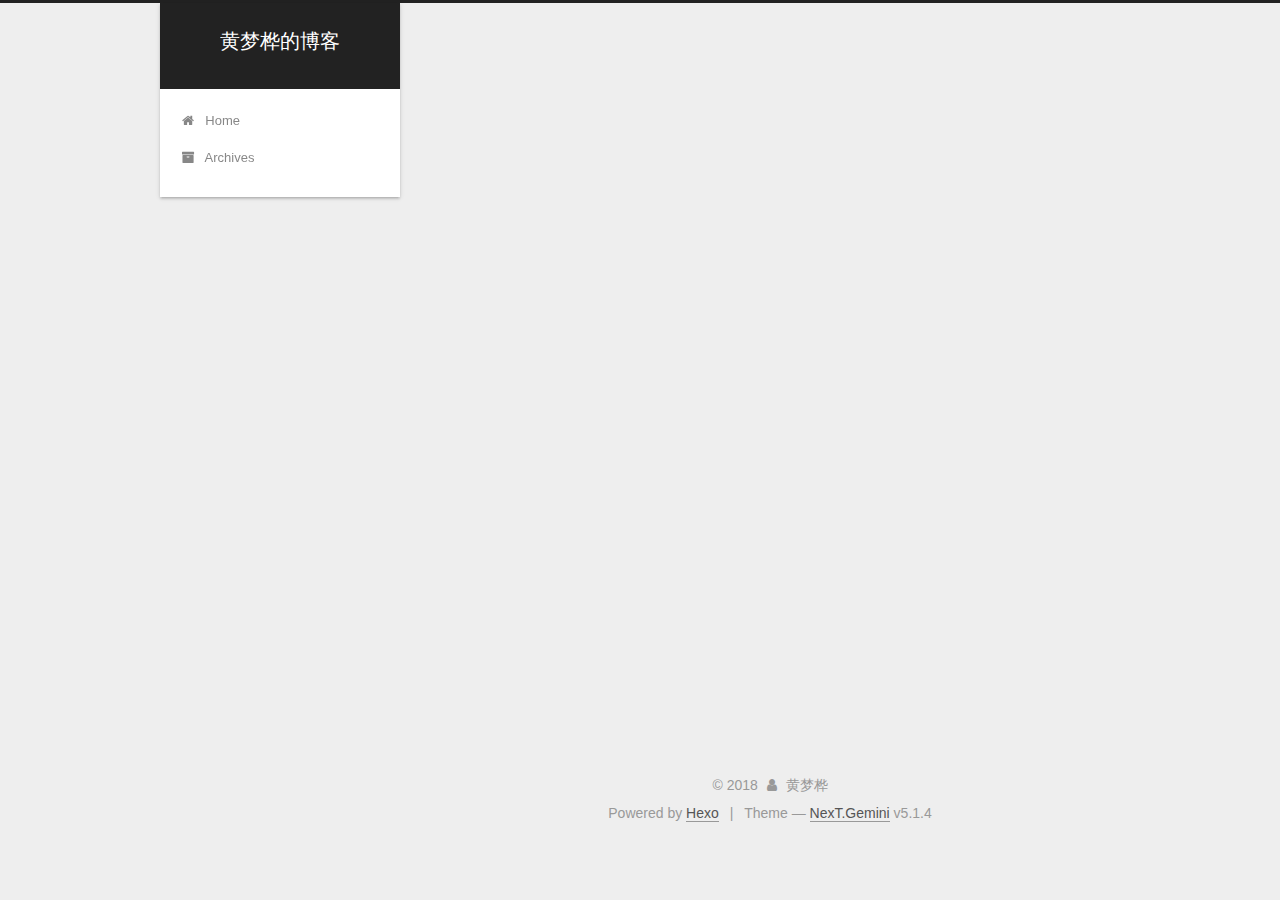
==== index.html @ ad336e48 "Site updated: 2018-06-26 17:30:38" ====
<!DOCTYPE html>



  


<html class="theme-next gemini use-motion" lang="">
<head>
  <meta charset="UTF-8"/>
<meta http-equiv="X-UA-Compatible" content="IE=edge" />
<meta name="viewport" content="width=device-width, initial-scale=1, maximum-scale=1"/>
<meta name="theme-color" content="#222">









<meta http-equiv="Cache-Control" content="no-transform" />
<meta http-equiv="Cache-Control" content="no-siteapp" />
















  
  
  <link href="/lib/fancybox/source/jquery.fancybox.css?v=2.1.5" rel="stylesheet" type="text/css" />







<link href="/lib/font-awesome/css/font-awesome.min.css?v=4.6.2" rel="stylesheet" type="text/css" />

<link href="/css/main.css?v=5.1.4" rel="stylesheet" type="text/css" />


  <link rel="apple-touch-icon" sizes="180x180" href="/images/apple-touch-icon-next.png?v=5.1.4">


  <link rel="icon" type="image/png" sizes="32x32" href="/images/favicon-32x32-next.png?v=5.1.4">


  <link rel="icon" type="image/png" sizes="16x16" href="/images/favicon-16x16-next.png?v=5.1.4">


  <link rel="mask-icon" href="/images/logo.svg?v=5.1.4" color="#222">





  <meta name="keywords" content="Hexo, NexT" />










<meta property="og:type" content="website">
<meta property="og:title" content="黄梦桦的博客">
<meta property="og:url" content="http://yoursite.com/index.html">
<meta property="og:site_name" content="黄梦桦的博客">
<meta property="og:locale" content="default">
<meta name="twitter:card" content="summary">
<meta name="twitter:title" content="黄梦桦的博客">



<script type="text/javascript" id="hexo.configurations">
  var NexT = window.NexT || {};
  var CONFIG = {
    root: '/',
    scheme: 'Gemini',
    version: '5.1.4',
    sidebar: {"position":"left","display":"post","offset":12,"b2t":false,"scrollpercent":false,"onmobile":false},
    fancybox: true,
    tabs: true,
    motion: {"enable":true,"async":false,"transition":{"post_block":"fadeIn","post_header":"slideDownIn","post_body":"slideDownIn","coll_header":"slideLeftIn","sidebar":"slideUpIn"}},
    duoshuo: {
      userId: '0',
      author: 'Author'
    },
    algolia: {
      applicationID: '',
      apiKey: '',
      indexName: '',
      hits: {"per_page":10},
      labels: {"input_placeholder":"Search for Posts","hits_empty":"We didn't find any results for the search: ${query}","hits_stats":"${hits} results found in ${time} ms"}
    }
  };
</script>



  <link rel="canonical" href="http://yoursite.com/"/>





  <title>黄梦桦的博客</title>
  








</head>

<body itemscope itemtype="http://schema.org/WebPage" lang="default">

  
  
    
  

  <div class="container sidebar-position-left 
  page-home">
    <div class="headband"></div>

    <header id="header" class="header" itemscope itemtype="http://schema.org/WPHeader">
      <div class="header-inner"><div class="site-brand-wrapper">
  <div class="site-meta ">
    

    <div class="custom-logo-site-title">
      <a href="/"  class="brand" rel="start">
        <span class="logo-line-before"><i></i></span>
        <span class="site-title">黄梦桦的博客</span>
        <span class="logo-line-after"><i></i></span>
      </a>
    </div>
      
        <p class="site-subtitle"></p>
      
  </div>

  <div class="site-nav-toggle">
    <button>
      <span class="btn-bar"></span>
      <span class="btn-bar"></span>
      <span class="btn-bar"></span>
    </button>
  </div>
</div>

<nav class="site-nav">
  

  
    <ul id="menu" class="menu">
      
        
        <li class="menu-item menu-item-home">
          <a href="/" rel="section">
            
              <i class="menu-item-icon fa fa-fw fa-home"></i> <br />
            
            Home
          </a>
        </li>
      
        
        <li class="menu-item menu-item-archives">
          <a href="/archives/" rel="section">
            
              <i class="menu-item-icon fa fa-fw fa-archive"></i> <br />
            
            Archives
          </a>
        </li>
      

      
    </ul>
  

  
</nav>



 </div>
    </header>

    <main id="main" class="main">
      <div class="main-inner">
        <div class="content-wrap">
          <div id="content" class="content">
            
  <section id="posts" class="posts-expand">
    
      

  

  
  
  

  <article class="post post-type-normal" itemscope itemtype="http://schema.org/Article">
  
  
  
  <div class="post-block">
    <link itemprop="mainEntityOfPage" href="http://yoursite.com/2018/06/26/Spring-boot-WebMvcConfigrer/">

    <span hidden itemprop="author" itemscope itemtype="http://schema.org/Person">
      <meta itemprop="name" content="黄梦桦">
      <meta itemprop="description" content="">
      <meta itemprop="image" content="/images/avatar.gif">
    </span>

    <span hidden itemprop="publisher" itemscope itemtype="http://schema.org/Organization">
      <meta itemprop="name" content="黄梦桦的博客">
    </span>

    
      <header class="post-header">

        
        
          <h1 class="post-title" itemprop="name headline">
                
                <a class="post-title-link" href="/2018/06/26/Spring-boot-WebMvcConfigrer/" itemprop="url">WebMvcConfigrer</a></h1>
        

        <div class="post-meta">
          <span class="post-time">
            
              <span class="post-meta-item-icon">
                <i class="fa fa-calendar-o"></i>
              </span>
              
                <span class="post-meta-item-text">Posted on</span>
              
              <time title="Post created" itemprop="dateCreated datePublished" datetime="2018-06-26T17:10:43+08:00">
                2018-06-26
              </time>
            

            

            
          </span>

          

          
            
          

          
          

          

          

          

        </div>
      </header>
    

    
    
    
    <div class="post-body" itemprop="articleBody">

      
      

      
        
          
            <p>spring boot 对spring MVC 有自动配置，能通过定义配置类并继承WebMvcConfigrerAdapter类。（后改为WebMvcConfigrer）</p>
<h2 id="自定义资源映射addResourceHandlers："><a href="#自定义资源映射addResourceHandlers：" class="headerlink" title="自定义资源映射addResourceHandlers："></a>自定义资源映射addResourceHandlers：</h2><p><img src="https://i.imgur.com/86Au0xr.png" alt=""></p>
<h3 id="指定外部目录："><a href="#指定外部目录：" class="headerlink" title="指定外部目录："></a>指定外部目录：</h3><p><img src="https://i.imgur.com/gwTHpEY.png" alt=""></p>
<h2 id="页面跳转addViewControllers：（返回页面不需要单独创建controller类与方法）"><a href="#页面跳转addViewControllers：（返回页面不需要单独创建controller类与方法）" class="headerlink" title="页面跳转addViewControllers：（返回页面不需要单独创建controller类与方法）"></a>页面跳转addViewControllers：（返回页面不需要单独创建controller类与方法）</h2><p><img src="https://i.imgur.com/38zbJjs.png" alt=""></p>
<h2 id="拦截器addInterceptors"><a href="#拦截器addInterceptors" class="headerlink" title="拦截器addInterceptors"></a>拦截器addInterceptors</h2><p>要实现拦截器功能需要完成以下2个步骤：<br>（1）创建我们自己的拦截器类并实现 HandlerInterceptor 接口<br>（2） 重写WebMvcConfigurerAdapter中的addInterceptors方法把自定义的拦截器类添加进来即可<br><img src="https://i.imgur.com/I2Wd9qr.png" alt=""></p>

          
        
      
    </div>
    
    
    

    

    

    

    <footer class="post-footer">
      

      

      

      
      
        <div class="post-eof"></div>
      
    </footer>
  </div>
  
  
  
  </article>


    
  </section>

  


          </div>
          


          

        </div>
        
          
  
  <div class="sidebar-toggle">
    <div class="sidebar-toggle-line-wrap">
      <span class="sidebar-toggle-line sidebar-toggle-line-first"></span>
      <span class="sidebar-toggle-line sidebar-toggle-line-middle"></span>
      <span class="sidebar-toggle-line sidebar-toggle-line-last"></span>
    </div>
  </div>

  <aside id="sidebar" class="sidebar">
    
    <div class="sidebar-inner">

      

      

      <section class="site-overview-wrap sidebar-panel sidebar-panel-active">
        <div class="site-overview">
          <div class="site-author motion-element" itemprop="author" itemscope itemtype="http://schema.org/Person">
            
              <p class="site-author-name" itemprop="name">黄梦桦</p>
              <p class="site-description motion-element" itemprop="description"></p>
          </div>

          <nav class="site-state motion-element">

            
              <div class="site-state-item site-state-posts">
              
                <a href="/archives/">
              
                  <span class="site-state-item-count">1</span>
                  <span class="site-state-item-name">posts</span>
                </a>
              </div>
            

            

            

          </nav>

          

          

          
          

          
          

          

        </div>
      </section>

      

      

    </div>
  </aside>


        
      </div>
    </main>

    <footer id="footer" class="footer">
      <div class="footer-inner">
        <div class="copyright">&copy; <span itemprop="copyrightYear">2018</span>
  <span class="with-love">
    <i class="fa fa-user"></i>
  </span>
  <span class="author" itemprop="copyrightHolder">黄梦桦</span>

  
</div>


  <div class="powered-by">Powered by <a class="theme-link" target="_blank" href="https://hexo.io">Hexo</a></div>



  <span class="post-meta-divider">|</span>



  <div class="theme-info">Theme &mdash; <a class="theme-link" target="_blank" href="https://github.com/iissnan/hexo-theme-next">NexT.Gemini</a> v5.1.4</div>




        







        
      </div>
    </footer>

    
      <div class="back-to-top">
        <i class="fa fa-arrow-up"></i>
        
      </div>
    

    

  </div>

  

<script type="text/javascript">
  if (Object.prototype.toString.call(window.Promise) !== '[object Function]') {
    window.Promise = null;
  }
</script>









  












  
  
    <script type="text/javascript" src="/lib/jquery/index.js?v=2.1.3"></script>
  

  
  
    <script type="text/javascript" src="/lib/fastclick/lib/fastclick.min.js?v=1.0.6"></script>
  

  
  
    <script type="text/javascript" src="/lib/jquery_lazyload/jquery.lazyload.js?v=1.9.7"></script>
  

  
  
    <script type="text/javascript" src="/lib/velocity/velocity.min.js?v=1.2.1"></script>
  

  
  
    <script type="text/javascript" src="/lib/velocity/velocity.ui.min.js?v=1.2.1"></script>
  

  
  
    <script type="text/javascript" src="/lib/fancybox/source/jquery.fancybox.pack.js?v=2.1.5"></script>
  


  


  <script type="text/javascript" src="/js/src/utils.js?v=5.1.4"></script>

  <script type="text/javascript" src="/js/src/motion.js?v=5.1.4"></script>



  
  


  <script type="text/javascript" src="/js/src/affix.js?v=5.1.4"></script>

  <script type="text/javascript" src="/js/src/schemes/pisces.js?v=5.1.4"></script>



  

  


  <script type="text/javascript" src="/js/src/bootstrap.js?v=5.1.4"></script>



  


  




	





  





  












  





  

  

  

  
  

  

  

  

</body>
</html>
---- css/main.css ----
/* normalize.css v3.0.2 | MIT License | git.io/normalize */
html {
  font-family: sans-serif; /* 1 */
  -ms-text-size-adjust: 100%; /* 2 */
  -webkit-text-size-adjust: 100%; /* 2 */
}
body {
  margin: 0;
}
article,
aside,
details,
figcaption,
figure,
footer,
header,
hgroup,
main,
menu,
nav,
section,
summary {
  display: block;
}
audio,
canvas,
progress,
video {
  display: inline-block; /* 1 */
  vertical-align: baseline; /* 2 */
}
audio:not([controls]) {
  display: none;
  height: 0;
}
[hidden],
template {
  display: none;
}
a {
  background-color: transparent;
}
a:active,
a:hover {
  outline: 0;
}
abbr[title] {
  border-bottom: 1px dotted;
}
b,
strong {
  font-weight: bold;
}
dfn {
  font-style: italic;
}
h1 {
  font-size: 2em;
  margin: 0.67em 0;
}
mark {
  background: #ff0;
  color: #000;
}
small {
  font-size: 80%;
}
sub,
sup {
  font-size: 75%;
  line-height: 0;
  position: relative;
  vertical-align: baseline;
}
sup {
  top: -0.5em;
}
sub {
  bottom: -0.25em;
}
img {
  border: 0;
}
svg:not(:root) {
  overflow: hidden;
}
figure {
  margin: 1em 40px;
}
hr {
  -moz-box-sizing: content-box;
  box-sizing: content-box;
  height: 0;
}
pre {
  overflow: auto;
}
code,
kbd,
pre,
samp {
  font-family: monospace, monospace;
  font-size: 1em;
}
button,
input,
optgroup,
select,
textarea {
  color: inherit; /* 1 */
  font: inherit; /* 2 */
  margin: 0; /* 3 */
}
button {
  overflow: visible;
}
button,
select {
  text-transform: none;
}
button,
html input[type="button"],
input[type="reset"],
input[type="submit"] {
  -webkit-appearance: button; /* 2 */
  cursor: pointer; /* 3 */
}
button[disabled],
html input[disabled] {
  cursor: default;
}
button::-moz-focus-inner,
input::-moz-focus-inner {
  border: 0;
  padding: 0;
}
input {
  line-height: normal;
}
input[type="checkbox"],
input[type="radio"] {
  box-sizing: border-box; /* 1 */
  padding: 0; /* 2 */
}
input[type="number"]::-webkit-inner-spin-button,
input[type="number"]::-webkit-outer-spin-button {
  height: auto;
}
input[type="search"] {
  -webkit-appearance: textfield; /* 1 */
  -moz-box-sizing: content-box;
  -webkit-box-sizing: content-box; /* 2 */
  box-sizing: content-box;
}
input[type="search"]::-webkit-search-cancel-button,
input[type="search"]::-webkit-search-decoration {
  -webkit-appearance: none;
}
fieldset {
  border: 1px solid #c0c0c0;
  margin: 0 2px;
  padding: 0.35em 0.625em 0.75em;
}
legend {
  border: 0; /* 1 */
  padding: 0; /* 2 */
}
textarea {
  overflow: auto;
}
optgroup {
  font-weight: bold;
}
table {
  border-collapse: collapse;
  border-spacing: 0;
}
td,
th {
  padding: 0;
}
::selection {
  background: #262a30;
  color: #fff;
}
body {
  position: relative;
  font-family: 'Lato', "PingFang SC", "Microsoft YaHei", sans-serif;
  font-size: 14px;
  line-height: 2;
  color: #555;
  background: #eee;
}
@media (max-width: 767px) {
  body {
    padding-right: 0 !important;
  }
}
@media (min-width: 768px) and (max-width: 991px) {
  body {
    padding-right: 0 !important;
  }
}
@media (min-width: 1600px) {
  body {
    font-size: 16px;
  }
}
h1,
h2,
h3,
h4,
h5,
h6 {
  margin: 0;
  padding: 0;
  font-weight: bold;
  line-height: 1.5;
  font-family: 'Lato', "PingFang SC", "Microsoft YaHei", sans-serif;
}
h2,
h3,
h4,
h5,
h6 {
  margin: 20px 0 15px;
}
h1 {
  font-size: 22px;
}
@media (max-width: 767px) {
  h1 {
    font-size: 18px;
  }
}
h2 {
  font-size: 20px;
}
@media (max-width: 767px) {
  h2 {
    font-size: 16px;
  }
}
h3 {
  font-size: 18px;
}
@media (max-width: 767px) {
  h3 {
    font-size: 14px;
  }
}
h4 {
  font-size: 16px;
}
@media (max-width: 767px) {
  h4 {
    font-size: 12px;
  }
}
h5 {
  font-size: 14px;
}
@media (max-width: 767px) {
  h5 {
    font-size: 10px;
  }
}
h6 {
  font-size: 12px;
}
@media (max-width: 767px) {
  h6 {
    font-size: 8px;
  }
}
p {
  margin: 0 0 20px 0;
}
a {
  color: #555;
  text-decoration: none;
  outline: none;
  border-bottom: 1px solid #999;
  word-wrap: break-word;
}
a:hover {
  color: #222;
  border-bottom-color: #222;
}
blockquote {
  margin: 0;
  padding: 0;
}
img {
  display: block;
  margin: auto;
  max-width: 100%;
  height: auto;
}
hr {
  margin: 40px 0;
  height: 3px;
  border: none;
  background-color: #ddd;
  background-image: repeating-linear-gradient(-45deg, #fff, #fff 4px, transparent 4px, transparent 8px);
}
blockquote {
  padding: 0 15px;
  color: #666;
  border-left: 4px solid #ddd;
}
blockquote cite::before {
  content: "-";
  padding: 0 5px;
}
dt {
  font-weight: 700;
}
dd {
  margin: 0;
  padding: 0;
}
kbd {
  border: 1px solid #ccc;
  border-radius: 0.2em;
  box-shadow: 0.1em 0.1em 0.2em rgba(0,0,0,0.1);
  background-color: #f9f9f9;
  font-family: inherit;
  background-image: -webkit-linear-gradient(top, #eee, #fff, #eee);
  padding: 0.1em 0.3em;
  white-space: nowrap;
}
.text-left {
  text-align: left;
}
.text-center {
  text-align: center;
}
.text-right {
  text-align: right;
}
.text-justify {
  text-align: justify;
}
.text-nowrap {
  white-space: nowrap;
}
.text-lowercase {
  text-transform: lowercase;
}
.text-uppercase {
  text-transform: uppercase;
}
.text-capitalize {
  text-transform: capitalize;
}
.center-block {
  display: block;
  margin-left: auto;
  margin-right: auto;
}
.clearfix:before,
.clearfix:after {
  content: " ";
  display: table;
}
.clearfix:after {
  clear: both;
}
.pullquote {
  width: 45%;
}
.pullquote.left {
  float: left;
  margin-left: 5px;
  margin-right: 10px;
}
.pullquote.right {
  float: right;
  margin-left: 10px;
  margin-right: 5px;
}
.affix.affix.affix {
  position: fixed;
}
.translation {
  margin-top: -20px;
  font-size: 14px;
  color: #999;
}
.scrollbar-measure {
  width: 100px;
  height: 100px;
  overflow: scroll;
  position: absolute;
  top: -9999px;
}
.use-motion .motion-element {
  opacity: 0;
}
table {
  margin: 20px 0;
  width: 100%;
  border-collapse: collapse;
  border-spacing: 0;
  border: 1px solid #ddd;
  font-size: 14px;
  table-layout: fixed;
  word-wrap: break-all;
}
table>tbody>tr:nth-of-type(odd) {
  background-color: #f9f9f9;
}
table>tbody>tr:hover {
  background-color: #f5f5f5;
}
caption,
th,
td {
  padding: 8px;
  text-align: left;
  vertical-align: middle;
  font-weight: normal;
}
th,
td {
  border-bottom: 3px solid #ddd;
  border-right: 1px solid #eee;
}
th {
  padding-bottom: 10px;
  font-weight: 700;
}
td {
  border-bottom-width: 1px;
}
html,
body {
  height: 100%;
}
.container {
  position: relative;
  min-height: 100%;
}
.header-inner {
  margin: 0 auto;
  padding: 100px 0 70px;
  width: calc(100% - 252px);
}
@media (min-width: 1600px) {
  .container .header-inner {
    width: 900px;
  }
}
.main {
  padding-bottom: 150px;
}
.main-inner {
  margin: 0 auto;
  width: calc(100% - 252px);
}
@media (min-width: 1600px) {
  .container .main-inner {
    width: 900px;
  }
}
.footer {
  position: absolute;
  left: 0;
  bottom: 0;
  width: 100%;
  min-height: 50px;
}
.footer-inner {
  box-sizing: border-box;
  margin: 20px auto;
  width: calc(100% - 252px);
}
@media (min-width: 1600px) {
  .container .footer-inner {
    width: 900px;
  }
}
pre,
.highlight {
  overflow: auto;
  margin: 20px 0;
  padding: 0;
  font-size: 13px;
  color: #4d4d4c;
  background: #f7f7f7;
  line-height: 1.6;
}
pre,
code {
  font-family: consolas, Menlo, "PingFang SC", "Microsoft YaHei", monospace;
}
code {
  padding: 2px 4px;
  word-wrap: break-word;
  color: #555;
  background: #eee;
  border-radius: 3px;
  font-size: 13px;
}
pre {
  padding: 10px;
}
pre code {
  padding: 0;
  color: #4d4d4c;
  background: none;
  text-shadow: none;
}
.highlight {
  border-radius: 1px;
}
.highlight pre {
  border: none;
  margin: 0;
  padding: 10px 0;
}
.highlight table {
  margin: 0;
  width: auto;
  border: none;
}
.highlight td {
  border: none;
  padding: 0;
}
.highlight figcaption {
  font-size: 1em;
  color: #4d4d4c;
  line-height: 1em;
  margin-bottom: 1em;
}
.highlight figcaption:before,
.highlight figcaption:after {
  content: " ";
  display: table;
}
.highlight figcaption:after {
  clear: both;
}
.highlight figcaption a {
  float: right;
  color: #4d4d4c;
}
.highlight figcaption a:hover {
  border-bottom-color: #4d4d4c;
}
.highlight .gutter pre {
  padding-left: 10px;
  padding-right: 10px;
  color: #869194;
  text-align: right;
  background-color: #eff2f3;
}
.highlight .code pre {
  width: 100%;
  padding-left: 10px;
  padding-right: 10px;
  background-color: #f7f7f7;
}
.highlight .line {
  height: 20px;
}
.gutter {
  -webkit-user-select: none;
  -moz-user-select: none;
  -ms-user-select: none;
  user-select: none;
}
.gist table {
  width: auto;
}
.gist table td {
  border: none;
}
pre .deletion {
  background: #fdd;
}
pre .addition {
  background: #dfd;
}
pre .meta {
  color: #8959a8;
}
pre .comment {
  color: #8e908c;
}
pre .variable,
pre .attribute,
pre .tag,
pre .regexp,
pre .ruby .constant,
pre .xml .tag .title,
pre .xml .pi,
pre .xml .doctype,
pre .html .doctype,
pre .css .id,
pre .css .class,
pre .css .pseudo {
  color: #c82829;
}
pre .number,
pre .preprocessor,
pre .built_in,
pre .literal,
pre .params,
pre .constant,
pre .command {
  color: #f5871f;
}
pre .ruby .class .title,
pre .css .rules .attribute,
pre .string,
pre .value,
pre .inheritance,
pre .header,
pre .ruby .symbol,
pre .xml .cdata,
pre .special,
pre .number,
pre .formula {
  color: #718c00;
}
pre .title,
pre .css .hexcolor {
  color: #3e999f;
}
pre .function,
pre .python .decorator,
pre .python .title,
pre .ruby .function .title,
pre .ruby .title .keyword,
pre .perl .sub,
pre .javascript .title,
pre .coffeescript .title {
  color: #4271ae;
}
pre .keyword,
pre .javascript .function {
  color: #8959a8;
}
.full-image.full-image.full-image.full-image {
  border: none;
  max-width: 100%;
  width: auto;
  margin: 20px auto 25px;
}
@media (min-width: 992px) {
  .full-image.full-image.full-image.full-image {
    max-width: none;
    width: 118%;
    margin: 0 -9%;
  }
}
.blockquote-center,
.page-home .post-type-quote blockquote,
.page-post-detail .post-type-quote blockquote {
  position: relative;
  margin: 40px 0;
  padding: 0;
  border-left: none;
  text-align: center;
}
.blockquote-center::before,
.page-home .post-type-quote blockquote::before,
.page-post-detail .post-type-quote blockquote::before,
.blockquote-center::after,
.page-home .post-type-quote blockquote::after,
.page-post-detail .post-type-quote blockquote::after {
  position: absolute;
  content: ' ';
  display: block;
  width: 100%;
  height: 24px;
  opacity: 0.2;
  background-repeat: no-repeat;
  background-position: 0 -6px;
  background-size: 22px 22px;
}
.blockquote-center::before,
.page-home .post-type-quote blockquote::before,
.page-post-detail .post-type-quote blockquote::before {
  top: -20px;
  background-image: url("../images/quote-l.svg");
  border-top: 1px solid #ccc;
}
.blockquote-center::after,
.page-home .post-type-quote blockquote::after,
.page-post-detail .post-type-quote blockquote::after {
  bottom: -20px;
  background-image: url("../images/quote-r.svg");
  border-bottom: 1px solid #ccc;
  background-position: 100% 8px;
}
.blockquote-center p,
.page-home .post-type-quote blockquote p,
.page-post-detail .post-type-quote blockquote p,
.blockquote-center div,
.page-home .post-type-quote blockquote div,
.page-post-detail .post-type-quote blockquote div {
  text-align: center;
}
.post .post-body .group-picture img {
  box-sizing: border-box;
  padding: 0 3px;
  border: none;
}
.post .group-picture-row {
  overflow: hidden;
  margin-top: 6px;
}
.post .group-picture-row:first-child {
  margin-top: 0;
}
.post .group-picture-column {
  float: left;
}
.page-post-detail .post-body .group-picture-column {
  float: none;
  margin-top: 10px;
  width: auto !important;
}
.page-post-detail .post-body .group-picture-column img {
  margin: 0 auto;
}
.page-archive .group-picture-container {
  overflow: hidden;
}
.page-archive .group-picture-row {
  float: left;
}
.page-archive .group-picture-row:first-child {
  margin-top: 6px;
}
.page-archive .group-picture-column {
  max-width: 150px;
  max-height: 150px;
}
.post-body .note {
  position: relative;
  padding: 15px;
  margin-bottom: 20px;
  border: 1px solid #eee;
  border-left-width: 5px;
  border-radius: 3px;
}
.post-body .note h2,
.post-body .note h3,
.post-body .note h4,
.post-body .note h5,
.post-body .note h6 {
  margin-top: 0;
  margin-bottom: 0;
  border-bottom: initial;
  padding-top: 0 !important;
}
.post-body .note p:first-child,
.post-body .note ul:first-child,
.post-body .note ol:first-child,
.post-body .note table:first-child,
.post-body .note pre:first-child,
.post-body .note blockquote:first-child {
  margin-top: 0;
}
.post-body .note p:last-child,
.post-body .note ul:last-child,
.post-body .note ol:last-child,
.post-body .note table:last-child,
.post-body .note pre:last-child,
.post-body .note blockquote:last-child {
  margin-bottom: 0;
}
.post-body .note.default {
  border-left-color: #777;
}
.post-body .note.default h2,
.post-body .note.default h3,
.post-body .note.default h4,
.post-body .note.default h5,
.post-body .note.default h6 {
  color: #777;
}
.post-body .note.primary {
  border-left-color: #6f42c1;
}
.post-body .note.primary h2,
.post-body .note.primary h3,
.post-body .note.primary h4,
.post-body .note.primary h5,
.post-body .note.primary h6 {
  color: #6f42c1;
}
.post-body .note.info {
  border-left-color: #428bca;
}
.post-body .note.info h2,
.post-body .note.info h3,
.post-body .note.info h4,
.post-body .note.info h5,
.post-body .note.info h6 {
  color: #428bca;
}
.post-body .note.success {
  border-left-color: #5cb85c;
}
.post-body .note.success h2,
.post-body .note.success h3,
.post-body .note.success h4,
.post-body .note.success h5,
.post-body .note.success h6 {
  color: #5cb85c;
}
.post-body .note.warning {
  border-left-color: #f0ad4e;
}
.post-body .note.warning h2,
.post-body .note.warning h3,
.post-body .note.warning h4,
.post-body .note.warning h5,
.post-body .note.warning h6 {
  color: #f0ad4e;
}
.post-body .note.danger {
  border-left-color: #d9534f;
}
.post-body .note.danger h2,
.post-body .note.danger h3,
.post-body .note.danger h4,
.post-body .note.danger h5,
.post-body .note.danger h6 {
  color: #d9534f;
}
.post-body .label {
  display: inline;
  padding: 0 2px;
  white-space: nowrap;
}
.post-body .label.default {
  background-color: #f0f0f0;
}
.post-body .label.primary {
  background-color: #efe6f7;
}
.post-body .label.info {
  background-color: #e5f2f8;
}
.post-body .label.success {
  background-color: #e7f4e9;
}
.post-body .label.warning {
  background-color: #fcf6e1;
}
.post-body .label.danger {
  background-color: #fae8eb;
}
.post-body .tabs {
  position: relative;
  display: block;
  margin-bottom: 20px;
  padding-top: 10px;
}
.post-body .tabs ul.nav-tabs {
  margin: 0;
  padding: 0;
  display: flex;
  margin-bottom: -1px;
}
@media (max-width: 413px) {
  .post-body .tabs ul.nav-tabs {
    display: block;
    margin-bottom: 5px;
  }
}
.post-body .tabs ul.nav-tabs li.tab {
  list-style-type: none !important;
  margin: 0 0.25em 0 0;
  border-top: 3px solid transparent;
  border-left: 1px solid transparent;
  border-right: 1px solid transparent;
}
@media (max-width: 413px) {
  .post-body .tabs ul.nav-tabs li.tab {
    margin: initial;
    border-top: 1px solid transparent;
    border-left: 3px solid transparent;
    border-right: 1px solid transparent;
    border-bottom: 1px solid transparent;
  }
}
.post-body .tabs ul.nav-tabs li.tab a {
  outline: 0;
  border-bottom: initial;
  display: block;
  line-height: 1.8em;
  padding: 0.25em 0.75em;
  transition-duration: 0.2s;
  transition-timing-function: ease-out;
  transition-delay: 0s;
}
.post-body .tabs ul.nav-tabs li.tab a i {
  width: 1.285714285714286em;
}
.post-body .tabs ul.nav-tabs li.tab.active {
  border-top: 3px solid #fc6423;
  border-left: 1px solid #ddd;
  border-right: 1px solid #ddd;
  background-color: #fff;
}
@media (max-width: 413px) {
  .post-body .tabs ul.nav-tabs li.tab.active {
    border-top: 1px solid #ddd;
    border-left: 3px solid #fc6423;
    border-right: 1px solid #ddd;
    border-bottom: 1px solid #ddd;
  }
}
.post-body .tabs ul.nav-tabs li.tab.active a {
  cursor: default;
  color: #555;
}
.post-body .tabs .tab-content {
  background-color: #fff;
}
.post-body .tabs .tab-content .tab-pane {
  border: 1px solid #ddd;
  padding: 20px 20px 0 20px;
}
.post-body .tabs .tab-content .tab-pane:not(.active) {
  display: none !important;
}
.post-body .tabs .tab-content .tab-pane.active {
  display: block !important;
}
.btn {
  display: inline-block;
  padding: 0 20px;
  font-size: 14px;
  color: #555;
  background: #fff;
  border: 2px solid #555;
  text-decoration: none;
  border-radius: 2px;
  transition-property: background-color;
  transition-duration: 0.2s;
  transition-timing-function: ease-in-out;
  transition-delay: 0s;
  line-height: 2;
}
.btn:hover {
  border-color: #222;
  color: #fff;
  background: #222;
}
.btn +.btn {
  margin: 0 0 8px 8px;
}
.btn .fa-fw {
  width: 1.285714285714286em;
  text-align: left;
}
.btn-bar {
  display: block;
  width: 22px;
  height: 2px;
  background: #555;
  border-radius: 1px;
}
.btn-bar+.btn-bar {
  margin-top: 4px;
}
.pagination {
  margin: 120px 0 40px;
  text-align: center;
  border-top: 1px solid #eee;
}
.page-number-basic,
.pagination .prev,
.pagination .next,
.pagination .page-number,
.pagination .space {
  display: inline-block;
  position: relative;
  top: -1px;
  margin: 0 10px;
  padding: 0 11px;
}
@media (max-width: 767px) {
  .page-number-basic,
  .pagination .prev,
  .pagination .next,
  .pagination .page-number,
  .pagination .space {
    margin: 0 5px;
  }
}
.pagination .prev,
.pagination .next,
.pagination .page-number {
  border-bottom: 0;
  border-top: 1px solid #eee;
  transition-property: border-color;
  transition-duration: 0.2s;
  transition-timing-function: ease-in-out;
  transition-delay: 0s;
}
.pagination .prev:hover,
.pagination .next:hover,
.pagination .page-number:hover {
  border-top-color: #222;
}
.pagination .space {
  padding: 0;
  margin: 0;
}
.pagination .prev {
  margin-left: 0;
}
.pagination .next {
  margin-right: 0;
}
.pagination .page-number.current {
  color: #fff;
  background: #ccc;
  border-top-color: #ccc;
}
@media (max-width: 767px) {
  .pagination {
    border-top: none;
  }
  .pagination .prev,
  .pagination .next,
  .pagination .page-number {
    margin-bottom: 10px;
    border-top: 0;
    border-bottom: 1px solid #eee;
    padding: 0 10px;
  }
  .pagination .prev:hover,
  .pagination .next:hover,
  .pagination .page-number:hover {
    border-bottom-color: #222;
  }
}
.comments {
  margin: 60px 20px 0;
}
.tag-cloud {
  text-align: center;
}
.tag-cloud a {
  display: inline-block;
  margin: 10px;
}
.back-to-top {
  box-sizing: border-box;
  position: fixed;
  bottom: -100px;
  right: 30px;
  z-index: 1050;
  padding: 0 6px;
  width: 24px;
  background: #222;
  font-size: 12px;
  opacity: 0.6;
  color: #fff;
  cursor: pointer;
  text-align: center;
  -webkit-transform: translateZ(0);
  transition-property: bottom;
  transition-duration: 0.2s;
  transition-timing-function: ease-in-out;
  transition-delay: 0s;
}
@media (min-width: 768px) and (max-width: 991px) {
  .back-to-top {
    display: none !important;
  }
}
@media (max-width: 767px) {
  .back-to-top {
    display: none !important;
  }
}
.back-to-top.back-to-top-on {
  bottom: 30px;
}
.header {
  background: transparent;
}
.header-inner {
  position: relative;
}
.headband {
  height: 3px;
  background: #222;
}
.site-meta {
  margin: 0;
  text-align: center;
}
@media (max-width: 767px) {
  .site-meta {
    text-align: center;
  }
}
.brand {
  position: relative;
  display: inline-block;
  padding: 0 40px;
  color: #fff;
  background: #222;
  border-bottom: none;
}
.brand:hover {
  color: #fff;
}
.logo {
  display: inline-block;
  margin-right: 5px;
  line-height: 36px;
  vertical-align: top;
}
.site-title {
  display: inline-block;
  vertical-align: top;
  line-height: 36px;
  font-size: 20px;
  font-weight: normal;
  font-family: 'Lato', "PingFang SC", "Microsoft YaHei", sans-serif;
}
.site-subtitle {
  margin-top: 10px;
  font-size: 13px;
  color: #ddd;
}
.use-motion .brand {
  opacity: 0;
}
.use-motion .logo,
.use-motion .site-title,
.use-motion .site-subtitle {
  opacity: 0;
  position: relative;
  top: -10px;
}
.site-nav-toggle {
  display: none;
  position: absolute;
  top: 10px;
  left: 10px;
}
@media (max-width: 767px) {
  .site-nav-toggle {
    display: block;
  }
}
.site-nav-toggle button {
  margin-top: 2px;
  padding: 9px 10px;
  background: transparent;
  border: none;
}
@media (max-width: 767px) {
  .site-nav {
    display: none;
    margin: 0 -10px;
    padding: 0 10px;
    clear: both;
    border-top: 1px solid #ddd;
  }
}
@media (min-width: 768px) and (max-width: 991px) {
  .site-nav {
    display: block !important;
  }
}
@media (min-width: 992px) {
  .site-nav {
    display: block !important;
  }
}
.menu {
  margin-top: 20px;
  padding-left: 0;
  text-align: center;
}
.menu .menu-item {
  display: inline-block;
  margin: 0 10px;
  list-style: none;
}
@media screen and (max-width: 767px) {
  .menu .menu-item {
    margin-top: 10px;
  }
}
.menu .menu-item a {
  display: block;
  font-size: 13px;
  line-height: inherit;
  border-bottom: 1px solid transparent;
  transition-property: border-color;
  transition-duration: 0.2s;
  transition-timing-function: ease-in-out;
  transition-delay: 0s;
}
.menu .menu-item a:hover,
.menu-item-active a {
  border-bottom-color: #222;
}
.menu .menu-item .fa {
  margin-right: 5px;
}
.use-motion .menu-item {
  opacity: 0;
}
.post-body {
  font-family: 'Lato', "PingFang SC", "Microsoft YaHei", sans-serif;
}
@media (max-width: 767px) {
  .post-body {
    word-break: break-word;
  }
}
.post-body .fancybox img {
  display: block !important;
  margin: 0 auto;
  cursor: pointer;
  cursor: zoom-in;
  cursor: -webkit-zoom-in;
}
.post-body .image-caption,
.post-body .figure .caption {
  margin: -20px auto 15px;
  text-align: center;
  font-size: 14px;
  color: #999;
  font-weight: bold;
  line-height: 1;
}
.post-sticky-flag {
  display: inline-block;
  font-size: 16px;
  -ms-transform: rotate(30deg);
  -webkit-transform: rotate(30deg);
  -moz-transform: rotate(30deg);
  -ms-transform: rotate(30deg);
  -o-transform: rotate(30deg);
  transform: rotate(30deg);
}
.use-motion .post-block,
.use-motion .pagination,
.use-motion .comments {
  opacity: 0;
}
.use-motion .post-header {
  opacity: 0;
}
.use-motion .post-body {
  opacity: 0;
}
.use-motion .collection-title {
  opacity: 0;
}
.posts-expand {
  padding-top: 40px;
}
@media (max-width: 767px) {
  .posts-expand {
    margin: 0 20px;
  }
  .post-body pre .gutter pre {
    padding-right: 10px;
  }
  .post-body .highlight {
    margin-left: 0px;
    margin-right: 0px;
    padding: 0;
  }
  .post-body .highlight .gutter pre {
    padding-right: 10px;
  }
}
@media (min-width: 992px) {
  .posts-expand .post-body {
    text-align: justify;
  }
}
.posts-expand .post-body h2,
.posts-expand .post-body h3,
.posts-expand .post-body h4,
.posts-expand .post-body h5,
.posts-expand .post-body h6 {
  padding-top: 10px;
}
.posts-expand .post-body h2 .header-anchor,
.posts-expand .post-body h3 .header-anchor,
.posts-expand .post-body h4 .header-anchor,
.posts-expand .post-body h5 .header-anchor,
.posts-expand .post-body h6 .header-anchor {
  float: right;
  margin-left: 10px;
  color: #ccc;
  border-bottom-style: none;
  visibility: hidden;
}
.posts-expand .post-body h2 .header-anchor:hover,
.posts-expand .post-body h3 .header-anchor:hover,
.posts-expand .post-body h4 .header-anchor:hover,
.posts-expand .post-body h5 .header-anchor:hover,
.posts-expand .post-body h6 .header-anchor:hover {
  color: inherit;
}
.posts-expand .post-body h2:hover .header-anchor,
.posts-expand .post-body h3:hover .header-anchor,
.posts-expand .post-body h4:hover .header-anchor,
.posts-expand .post-body h5:hover .header-anchor,
.posts-expand .post-body h6:hover .header-anchor {
  visibility: visible;
}
.posts-expand .post-body ul li {
  list-style: circle;
}
.posts-expand .post-body img {
  box-sizing: border-box;
  margin: auto;
  padding: 3px;
  border: 1px solid #ddd;
}
.posts-expand .post-body .fancybox img {
  margin: 0 auto 25px;
}
@media (max-width: 767px) {
  .posts-collapse {
    margin: 0 20px;
  }
  .posts-collapse .post-title,
  .posts-collapse .post-meta {
    display: block;
    width: auto;
    text-align: left;
  }
}
.posts-collapse {
  position: relative;
  z-index: 1010;
  margin-left: 55px;
}
.posts-collapse::after {
  content: " ";
  position: absolute;
  top: 20px;
  left: 0;
  margin-left: -2px;
  width: 4px;
  height: 100%;
  background: #f5f5f5;
  z-index: -1;
}
@media (max-width: 767px) {
  .posts-collapse {
    margin: 0 20px;
  }
}
.posts-collapse .collection-title {
  position: relative;
  margin: 60px 0;
}
.posts-collapse .collection-title h1,
.posts-collapse .collection-title h2 {
  margin-left: 20px;
}
.posts-collapse .collection-title small {
  color: #bbb;
  margin-left: 5px;
}
.posts-collapse .collection-title::before {
  content: " ";
  position: absolute;
  left: 0;
  top: 50%;
  margin-left: -4px;
  margin-top: -4px;
  width: 8px;
  height: 8px;
  background: #bbb;
  border-radius: 50%;
}
.posts-collapse .post {
  margin: 30px 0;
}
.posts-collapse .post-header {
  position: relative;
  transition-duration: 0.2s;
  transition-timing-function: ease-in-out;
  transition-delay: 0s;
  transition-property: border;
  border-bottom: 1px dashed #ccc;
}
.posts-collapse .post-header::before {
  content: " ";
  position: absolute;
  left: 0;
  top: 12px;
  width: 6px;
  height: 6px;
  margin-left: -4px;
  background: #bbb;
  border-radius: 50%;
  border: 1px solid #fff;
  transition-duration: 0.2s;
  transition-timing-function: ease-in-out;
  transition-delay: 0s;
  transition-property: background;
}
.posts-collapse .post-header:hover {
  border-bottom-color: #666;
}
.posts-collapse .post-header:hover::before {
  background: #222;
}
.posts-collapse .post-meta {
  position: absolute;
  font-size: 12px;
  left: 20px;
  top: 5px;
}
.posts-collapse .post-comments-count {
  display: none;
}
.posts-collapse .post-title {
  margin-left: 60px;
  font-size: 16px;
  font-weight: normal;
  line-height: inherit;
}
.posts-collapse .post-title::after {
  margin-left: 3px;
  opacity: 0.6;
}
.posts-collapse .post-title a {
  color: #666;
  border-bottom: none;
}
.page-home .post-type-quote .post-header,
.page-post-detail .post-type-quote .post-header,
.page-home .post-type-quote .post-tags,
.page-post-detail .post-type-quote .post-tags {
  display: none;
}
.posts-expand .post-title {
  text-align: center;
  word-break: break-word;
  font-weight: 400;
}
.posts-expand .post-title-link {
  display: inline-block;
  position: relative;
  color: #555;
  border-bottom: none;
  line-height: 1.2;
  vertical-align: top;
}
.posts-expand .post-title-link::before {
  content: "";
  position: absolute;
  width: 100%;
  height: 2px;
  bottom: 0;
  left: 0;
  background-color: #000;
  visibility: hidden;
  -webkit-transform: scaleX(0);
  -moz-transform: scaleX(0);
  -ms-transform: scaleX(0);
  -o-transform: scaleX(0);
  transform: scaleX(0);
  transition-duration: 0.2s;
  transition-timing-function: ease-in-out;
  transition-delay: 0s;
}
.posts-expand .post-title-link:hover::before {
  visibility: visible;
  -webkit-transform: scaleX(1);
  -moz-transform: scaleX(1);
  -ms-transform: scaleX(1);
  -o-transform: scaleX(1);
  transform: scaleX(1);
}
.posts-expand .post-title-link .fa {
  font-size: 16px;
}
.posts-expand .post-meta {
  margin: 3px 0 60px 0;
  color: #999;
  font-family: 'Lato', "PingFang SC", "Microsoft YaHei", sans-serif;
  font-size: 12px;
  text-align: center;
}
.posts-expand .post-meta .post-category-list {
  display: inline-block;
  margin: 0;
  padding: 3px;
}
.posts-expand .post-meta .post-category-list-link {
  color: #999;
}
.posts-expand .post-meta .post-description {
  font-size: 14px;
  margin-top: 2px;
}
.post-meta-divider {
  margin: 0 0.5em;
}
.post-meta-item-icon {
  margin-right: 3px;
}
@media (min-width: 768px) and (max-width: 991px) {
  .post-meta-item-icon {
    display: inline-block;
  }
}
@media (max-width: 767px) {
  .post-meta-item-icon {
    display: inline-block;
  }
}
@media (min-width: 768px) and (max-width: 991px) {
  .post-meta-item-text {
    display: none;
  }
}
@media (max-width: 767px) {
  .post-meta-item-text {
    display: none;
  }
}
@media (max-width: 767px) {
  .posts-expand .post-comments-count {
    display: none;
  }
}
.post-button {
  margin-top: 40px;
}
.posts-expand .post-tags {
  margin-top: 40px;
  text-align: center;
}
.posts-expand .post-tags a {
  display: inline-block;
  margin-right: 10px;
  font-size: 13px;
}
.post-nav {
  display: table;
  margin-top: 15px;
  width: 100%;
  border-top: 1px solid #eee;
}
.post-nav-divider {
  display: table-cell;
  width: 10%;
}
.post-nav-item {
  display: table-cell;
  padding: 10px 0 0 0;
  width: 45%;
  vertical-align: top;
}
.post-nav-item a {
  position: relative;
  display: block;
  line-height: 25px;
  font-size: 14px;
  color: #555;
  border-bottom: none;
}
.post-nav-item a:hover {
  color: #222;
  border-bottom: none;
}
.post-nav-item a:active {
  top: 2px;
}
.post-nav-item .fa {
  position: absolute;
  top: 8px;
  left: 0;
  font-size: 12px;
}
.post-nav-next a {
  padding-left: 15px;
}
.post-nav-prev {
  text-align: right;
}
.post-nav-prev a {
  padding-right: 15px;
}
.post-nav-prev .fa {
  right: 0;
  left: auto;
}
.posts-expand .post-eof {
  display: block;
  margin: 80px auto 60px;
  width: 8%;
  height: 1px;
  background: #ccc;
  text-align: center;
}
.post:last-child .post-eof.post-eof.post-eof {
  display: none;
}
.post-gallery {
  display: table;
  table-layout: fixed;
  width: 100%;
  border-collapse: separate;
}
.post-gallery-row {
  display: table-row;
}
.post-gallery .post-gallery-img {
  display: table-cell;
  text-align: center;
  vertical-align: middle;
  border: none;
}
.post-gallery .post-gallery-img img {
  max-width: 100%;
  max-height: 100%;
  border: none;
}
.fancybox-close,
.fancybox-close:hover {
  border: none;
}
.rtl.post-body p,
.rtl.post-body a,
.rtl.post-body h1,
.rtl.post-body h2,
.rtl.post-body h3,
.rtl.post-body h4,
.rtl.post-body h5,
.rtl.post-body h6,
.rtl.post-body li,
.rtl.post-body ul,
.rtl.post-body ol {
  direction: rtl;
  font-family: UKIJ Ekran;
}
.rtl.post-title {
  font-family: UKIJ Ekran;
}
.sidebar {
  position: fixed;
  right: 0;
  top: 0;
  bottom: 0;
  width: 0;
  z-index: 1040;
  box-shadow: inset 0 2px 6px #000;
  background: #222;
  -webkit-transform: translateZ(0);
}
.sidebar a {
  color: #999;
  border-bottom-color: #555;
}
.sidebar a:hover {
  color: #eee;
}
@media (min-width: 768px) and (max-width: 991px) {
  .sidebar {
    display: none !important;
  }
}
@media (max-width: 767px) {
  .sidebar {
    display: none !important;
  }
}
.sidebar-inner {
  position: relative;
  padding: 20px 10px;
  color: #999;
  text-align: center;
}
.site-overview-wrap {
  overflow: hidden;
}
.site-overview {
  overflow-y: auto;
  overflow-x: hidden;
}
.sidebar-toggle {
  position: fixed;
  right: 30px;
  bottom: 45px;
  width: 14px;
  height: 14px;
  padding: 5px;
  background: #222;
  line-height: 0;
  z-index: 1050;
  cursor: pointer;
  -webkit-transform: translateZ(0);
}
@media (min-width: 768px) and (max-width: 991px) {
  .sidebar-toggle {
    display: none !important;
  }
}
@media (max-width: 767px) {
  .sidebar-toggle {
    display: none !important;
  }
}
.sidebar-toggle-line {
  position: relative;
  display: inline-block;
  vertical-align: top;
  height: 2px;
  width: 100%;
  background: #fff;
  margin-top: 3px;
}
.sidebar-toggle-line:first-child {
  margin-top: 0;
}
.site-author-image {
  display: block;
  margin: 0 auto;
  padding: 2px;
  max-width: 120px;
  height: auto;
  border: 1px solid #eee;
}
.site-author-name {
  margin: 0;
  text-align: center;
  color: #222;
  font-weight: 600;
}
.site-description {
  margin-top: 0;
  text-align: center;
  font-size: 13px;
  color: #999;
}
.site-state {
  overflow: hidden;
  line-height: 1.4;
  white-space: nowrap;
  text-align: center;
}
.site-state-item {
  display: inline-block;
  padding: 0 15px;
  border-left: 1px solid #eee;
}
.site-state-item:first-child {
  border-left: none;
}
.site-state-item a {
  border-bottom: none;
}
.site-state-item-count {
  display: block;
  text-align: center;
  color: inherit;
  font-weight: 600;
  font-size: 16px;
}
.site-state-item-name {
  font-size: 13px;
  color: #999;
}
.feed-link {
  margin-top: 20px;
}
.feed-link a {
  display: inline-block;
  padding: 0 15px;
  color: #fc6423;
  border: 1px solid #fc6423;
  border-radius: 4px;
}
.feed-link a i {
  color: #fc6423;
  font-size: 14px;
}
.feed-link a:hover {
  color: #fff;
  background: #fc6423;
}
.feed-link a:hover i {
  color: #fff;
}
.links-of-author {
  margin-top: 20px;
}
.links-of-author a {
  display: inline-block;
  vertical-align: middle;
  margin-right: 10px;
  margin-bottom: 10px;
  border-bottom-color: #555;
  font-size: 13px;
}
.links-of-author a:before {
  display: inline-block;
  vertical-align: middle;
  margin-right: 3px;
  content: " ";
  width: 4px;
  height: 4px;
  border-radius: 50%;
  background: #ffb61a;
}
.links-of-blogroll {
  font-size: 13px;
}
.links-of-blogroll-title {
  margin-top: 20px;
  font-size: 14px;
  font-weight: 600;
}
.links-of-blogroll-list {
  margin: 0;
  padding: 0;
  list-style: none;
}
.links-of-blogroll-item {
  padding: 2px 10px;
}
.links-of-blogroll-item a {
  max-width: 280px;
  box-sizing: border-box;
  display: inline-block;
  overflow: hidden;
  white-space: nowrap;
  text-overflow: ellipsis;
}
.sidebar-nav {
  margin: 0 0 20px;
  padding-left: 0;
}
.sidebar-nav li {
  display: inline-block;
  cursor: pointer;
  border-bottom: 1px solid transparent;
  font-size: 14px;
  color: #555;
}
.sidebar-nav li:hover {
  color: #fc6423;
}
.page-post-detail .sidebar-nav-toc {
  padding: 0 5px;
}
.page-post-detail .sidebar-nav-overview {
  margin-left: 10px;
}
.sidebar-nav .sidebar-nav-active {
  color: #fc6423;
  border-bottom-color: #fc6423;
}
.sidebar-nav .sidebar-nav-active:hover {
  color: #fc6423;
}
.sidebar-panel {
  display: none;
}
.sidebar-panel-active {
  display: block;
}
.post-toc-empty {
  font-size: 14px;
  color: #666;
}
.post-toc-wrap {
  overflow: hidden;
}
.post-toc {
  overflow: auto;
}
.post-toc ol {
  margin: 0;
  padding: 0 2px 5px 10px;
  text-align: left;
  list-style: none;
  font-size: 14px;
}
.post-toc ol > ol {
  padding-left: 0;
}
.post-toc ol a {
  transition-duration: 0.2s;
  transition-timing-function: ease-in-out;
  transition-delay: 0s;
  transition-property: all;
  color: #666;
  border-bottom-color: #ccc;
}
.post-toc ol a:hover {
  color: #000;
  border-bottom-color: #000;
}
.post-toc .nav-item {
  overflow: hidden;
  text-overflow: ellipsis;
  text-align: justify;
  white-space: nowrap;
  line-height: 1.8;
}
.post-toc .nav .nav-child {
  display: none;
}
.post-toc .nav .active > .nav-child {
  display: block;
}
.post-toc .nav .active-current > .nav-child {
  display: block;
}
.post-toc .nav .active-current > .nav-child > .nav-item {
  display: block;
}
.post-toc .nav .active > a {
  color: #fc6423;
  border-bottom-color: #fc6423;
}
.post-toc .nav .active-current > a {
  color: #fc6423;
}
.post-toc .nav .active-current > a:hover {
  color: #fc6423;
}
.footer {
  font-size: 14px;
  color: #999;
}
.footer img {
  border: none;
}
.footer-inner {
  text-align: center;
}
.with-love {
  display: inline-block;
  margin: 0 5px;
}
.powered-by,
.theme-info {
  display: inline-block;
}
.cc-license {
  margin-top: 10px;
  text-align: center;
}
.cc-license .cc-opacity {
  opacity: 0.7;
  border-bottom: none;
}
.cc-license .cc-opacity:hover {
  opacity: 0.9;
}
.cc-license img {
  display: inline-block;
}
.theme-next #ds-thread #ds-reset {
  color: #555;
}
.theme-next #ds-thread #ds-reset .ds-replybox {
  margin-bottom: 30px;
}
.theme-next #ds-thread #ds-reset .ds-replybox .ds-avatar,
.theme-next #ds-reset .ds-avatar img {
  box-shadow: none;
}
.theme-next #ds-thread #ds-reset .ds-textarea-wrapper {
  border-color: #c7d4e1;
  background: none;
  border-top-right-radius: 3px;
  border-top-left-radius: 3px;
}
.theme-next #ds-thread #ds-reset .ds-textarea-wrapper textarea {
  height: 60px;
}
.theme-next #ds-reset .ds-rounded-top {
  border-radius: 0;
}
.theme-next #ds-thread #ds-reset .ds-post-toolbar {
  box-sizing: border-box;
  border: 1px solid #c7d4e1;
  background: #f6f8fa;
}
.theme-next #ds-thread #ds-reset .ds-post-options {
  height: 40px;
  border: none;
  background: none;
}
.theme-next #ds-thread #ds-reset .ds-toolbar-buttons {
  top: 11px;
}
.theme-next #ds-thread #ds-reset .ds-sync {
  top: 5px;
}
.theme-next #ds-thread #ds-reset .ds-post-button {
  top: 4px;
  right: 5px;
  width: 90px;
  height: 30px;
  border: 1px solid #c5ced7;
  border-radius: 3px;
  background-image: linear-gradient(#fbfbfc, #f5f7f9);
  color: #60676d;
}
.theme-next #ds-thread #ds-reset .ds-post-button:hover {
  background-position: 0 -30px;
  color: #60676d;
}
.theme-next #ds-thread #ds-reset .ds-comments-info {
  padding: 10px 0;
}
.theme-next #ds-thread #ds-reset .ds-sort {
  display: none;
}
.theme-next #ds-thread #ds-reset li.ds-tab a.ds-current {
  border: none;
  background: #f6f8fa;
  color: #60676d;
}
.theme-next #ds-thread #ds-reset li.ds-tab a.ds-current:hover {
  background-color: #e9f0f7;
  color: #60676d;
}
.theme-next #ds-thread #ds-reset li.ds-tab a {
  border-radius: 2px;
  padding: 5px;
}
.theme-next #ds-thread #ds-reset .ds-login-buttons p {
  color: #999;
  line-height: 36px;
}
.theme-next #ds-thread #ds-reset .ds-login-buttons .ds-service-list li {
  height: 28px;
}
.theme-next #ds-thread #ds-reset .ds-service-list a {
  background: none;
  padding: 5px;
  border: 1px solid;
  border-radius: 3px;
  text-align: center;
}
.theme-next #ds-thread #ds-reset .ds-service-list a:hover {
  color: #fff;
  background: #666;
}
.theme-next #ds-thread #ds-reset .ds-service-list .ds-weibo {
  color: #fc9b00;
  border-color: #fc9b00;
}
.theme-next #ds-thread #ds-reset .ds-service-list .ds-weibo:hover {
  background: #fc9b00;
}
.theme-next #ds-thread #ds-reset .ds-service-list .ds-qq {
  color: #60a3ec;
  border-color: #60a3ec;
}
.theme-next #ds-thread #ds-reset .ds-service-list .ds-qq:hover {
  background: #60a3ec;
}
.theme-next #ds-thread #ds-reset .ds-service-list .ds-renren {
  color: #2e7ac4;
  border-color: #2e7ac4;
}
.theme-next #ds-thread #ds-reset .ds-service-list .ds-renren:hover {
  background: #2e7ac4;
}
.theme-next #ds-thread #ds-reset .ds-service-list .ds-douban {
  color: #37994c;
  border-color: #37994c;
}
.theme-next #ds-thread #ds-reset .ds-service-list .ds-douban:hover {
  background: #37994c;
}
.theme-next #ds-thread #ds-reset .ds-service-list .ds-kaixin {
  color: #fef20d;
  border-color: #fef20d;
}
.theme-next #ds-thread #ds-reset .ds-service-list .ds-kaixin:hover {
  background: #fef20d;
}
.theme-next #ds-thread #ds-reset .ds-service-list .ds-netease {
  color: #f00;
  border-color: #f00;
}
.theme-next #ds-thread #ds-reset .ds-service-list .ds-netease:hover {
  background: #f00;
}
.theme-next #ds-thread #ds-reset .ds-service-list .ds-sohu {
  color: #ffcb05;
  border-color: #ffcb05;
}
.theme-next #ds-thread #ds-reset .ds-service-list .ds-sohu:hover {
  background: #ffcb05;
}
.theme-next #ds-thread #ds-reset .ds-service-list .ds-baidu {
  color: #2831e0;
  border-color: #2831e0;
}
.theme-next #ds-thread #ds-reset .ds-service-list .ds-baidu:hover {
  background: #2831e0;
}
.theme-next #ds-thread #ds-reset .ds-service-list .ds-google {
  color: #166bec;
  border-color: #166bec;
}
.theme-next #ds-thread #ds-reset .ds-service-list .ds-google:hover {
  background: #166bec;
}
.theme-next #ds-thread #ds-reset .ds-service-list .ds-weixin {
  color: #00ce0d;
  border-color: #00ce0d;
}
.theme-next #ds-thread #ds-reset .ds-service-list .ds-weixin:hover {
  background: #00ce0d;
}
.theme-next #ds-thread #ds-reset .ds-service-list .ds-more-services {
  border: none;
}
.theme-next #ds-thread #ds-reset .ds-service-list .ds-more-services:hover {
  background: none;
}
.theme-next #ds-reset .duoshuo-ua-admin {
  display: inline-block;
  color: #f00;
}
.theme-next #ds-reset .duoshuo-ua-platform,
.theme-next #ds-reset .duoshuo-ua-browser {
  color: #ccc;
}
.theme-next #ds-reset .duoshuo-ua-platform .fa,
.theme-next #ds-reset .duoshuo-ua-browser .fa {
  display: inline-block;
  margin-right: 3px;
}
.theme-next #ds-reset .duoshuo-ua-separator {
  display: inline-block;
  margin-left: 5px;
}
.theme-next .this_ua {
  background-color: #ccc !important;
  border-radius: 4px;
  padding: 0 5px !important;
  margin: 1px 1px !important;
  border: 1px solid #bbb !important;
  color: #fff;
  display: inline-block !important;
}
.theme-next .this_ua.admin {
  background-color: #d9534f !important;
  border-color: #d9534f !important;
}
.theme-next .this_ua.platform.iOS,
.theme-next .this_ua.platform.Mac,
.theme-next .this_ua.platform.Windows {
  background-color: #39b3d7 !important;
  border-color: #46b8da !important;
}
.theme-next .this_ua.platform.Linux {
  background-color: #3a3a3a !important;
  border-color: #1f1f1f !important;
}
.theme-next .this_ua.platform.Android {
  background-color: #00c47d !important;
  border-color: #01b171 !important;
}
.theme-next .this_ua.browser.Mobile,
.theme-next .this_ua.browser.Chrome {
  background-color: #5cb85c !important;
  border-color: #4cae4c !important;
}
.theme-next .this_ua.browser.Firefox {
  background-color: #f0ad4e !important;
  border-color: #eea236 !important;
}
.theme-next .this_ua.browser.Maxthon,
.theme-next .this_ua.browser.IE {
  background-color: #428bca !important;
  border-color: #357ebd !important;
}
.theme-next .this_ua.browser.baidu,
.theme-next .this_ua.browser.UCBrowser,
.theme-next .this_ua.browser.Opera {
  background-color: #d9534f !important;
  border-color: #d43f3a !important;
}
.theme-next .this_ua.browser.Android,
.theme-next .this_ua.browser.QQBrowser {
  background-color: #78ace9 !important;
  border-color: #4cae4c !important;
}
.post-spread {
  margin-top: 20px;
  text-align: center;
}
.jiathis_style {
  display: inline-block;
}
.jiathis_style a {
  border: none;
}
.fa {
  font-family: FontAwesome !important;
}
.post-spread {
  margin-top: 20px;
  text-align: center;
}
.bdshare-slide-button-box a {
  border: none;
}
.bdsharebuttonbox {
  display: inline-block;
}
.bdsharebuttonbox a {
  border: none;
}
.local-search-pop-overlay {
  position: fixed;
  width: 100%;
  height: 100%;
  top: 0;
  left: 0;
  z-index: 2080;
  background-color: rgba(0,0,0,0.3);
}
.local-search-popup {
  display: none;
  position: fixed;
  top: 10%;
  left: 50%;
  margin-left: -350px;
  width: 700px;
  height: 80%;
  padding: 0;
  background: #fff;
  color: #333;
  z-index: 9999;
  border-radius: 5px;
}
@media (max-width: 767px) {
  .local-search-popup {
    padding: 0;
    top: 0;
    left: 0;
    margin: 0;
    width: 100%;
    height: 100%;
    border-radius: 0;
  }
}
.local-search-popup ul.search-result-list {
  padding: 0;
  margin: 0 5px;
}
.local-search-popup p.search-result {
  border-bottom: 1px dashed #ccc;
  padding: 5px 0;
}
.local-search-popup a.search-result-title {
  font-weight: bold;
  font-size: 16px;
}
.local-search-popup .search-keyword {
  border-bottom: 1px dashed #f00;
  font-weight: bold;
  color: #f00;
}
.local-search-popup .local-search-header {
  padding: 5px;
  height: 36px;
  background: #f5f5f5;
  border-top-left-radius: 5px;
  border-top-right-radius: 5px;
}
.local-search-popup #local-search-result {
  overflow: auto;
  position: relative;
  padding: 5px 25px;
  height: calc(100% - 55px);
}
.local-search-popup .local-search-input-wrapper {
  display: inline-block;
  width: calc(100% - 90px);
  height: 36px;
  line-height: 36px;
  padding: 0 5px;
}
.local-search-popup .local-search-input-wrapper input {
  padding: 8px 0;
  height: 20px;
  display: block;
  width: 100%;
  outline: none;
  border: none;
  background: transparent;
  vertical-align: middle;
}
.local-search-popup .search-icon,
.local-search-popup .popup-btn-close {
  display: inline-block;
  font-size: 18px;
  color: #999;
  height: 36px;
  width: 18px;
  padding-left: 10px;
  padding-right: 10px;
}
.local-search-popup .search-icon {
  float: left;
}
.local-search-popup .popup-btn-close {
  border-left: 1px solid #eee;
  float: right;
  cursor: pointer;
}
.local-search-popup #no-result {
  position: absolute;
  left: 50%;
  top: 50%;
  -webkit-transform: translate(-50%, -50%);
  -webkit-transform: translate(-50%, -50%);
  -moz-transform: translate(-50%, -50%);
  -ms-transform: translate(-50%, -50%);
  -o-transform: translate(-50%, -50%);
  transform: translate(-50%, -50%);
  color: #ccc;
}
.site-uv,
.site-pv,
.page-pv {
  display: inline-block;
}
.site-uv .busuanzi-value,
.site-pv .busuanzi-value,
.page-pv .busuanzi-value {
  margin: 0 5px;
}
.site-uv {
  margin-right: 10px;
}
.site-uv::after {
  content: "|";
  padding-left: 10px;
}
.page-archive .archive-page-counter {
  position: relative;
  top: 3px;
  left: 20px;
}
@media (max-width: 767px) {
  .page-archive .archive-page-counter {
    top: 5px;
  }
}
.page-archive .posts-collapse .archive-move-on {
  position: absolute;
  top: 11px;
  left: 0;
  margin-left: -6px;
  width: 10px;
  height: 10px;
  opacity: 0.5;
  background: #555;
  border: 1px solid #fff;
  border-radius: 50%;
}
.category-all-page .category-all-title {
  text-align: center;
}
.category-all-page .category-all {
  margin-top: 20px;
}
.category-all-page .category-list {
  margin: 0;
  padding: 0;
  list-style: none;
}
.category-all-page .category-list-item {
  margin: 5px 10px;
}
.category-all-page .category-list-count {
  color: #bbb;
}
.category-all-page .category-list-count:before {
  display: inline;
  content: " (";
}
.category-all-page .category-list-count:after {
  display: inline;
  content: ") ";
}
.category-all-page .category-list-child {
  padding-left: 10px;
}
#schedule ul#event-list {
  padding-left: 30px;
}
#schedule ul#event-list hr {
  margin: 20px 0 45px 0 !important;
  background: #222;
}
#schedule ul#event-list hr:after {
  display: inline-block;
  content: 'NOW';
  background: #222;
  color: #fff;
  font-weight: bold;
  text-align: right;
  padding: 0 5px;
}
#schedule ul#event-list li.event {
  margin: 20px 0px;
  background: #f9f9f9;
  padding-left: 10px;
  min-height: 40px;
}
#schedule ul#event-list li.event h2.event-summary {
  margin: 0;
  padding-bottom: 3px;
}
#schedule ul#event-list li.event h2.event-summary:before {
  display: inline-block;
  font-family: FontAwesome;
  font-size: 8px;
  content: '\f111';
  vertical-align: middle;
  margin-right: 25px;
  color: #bbb;
}
#schedule ul#event-list li.event span.event-relative-time {
  display: inline-block;
  font-size: 12px;
  font-weight: 400;
  padding-left: 12px;
  color: #bbb;
}
#schedule ul#event-list li.event span.event-details {
  display: block;
  color: #bbb;
  margin-left: 56px;
  padding-top: 3px;
  padding-bottom: 6px;
  text-indent: -24px;
  line-height: 18px;
}
#schedule ul#event-list li.event span.event-details:before {
  text-indent: 0;
  display: inline-block;
  width: 14px;
  font-family: FontAwesome;
  text-align: center;
  margin-right: 9px;
  color: #bbb;
}
#schedule ul#event-list li.event span.event-details.event-location:before {
  content: '\f041';
}
#schedule ul#event-list li.event span.event-details.event-duration:before {
  content: '\f017';
}
#schedule ul#event-list li.event-past {
  background: #fcfcfc;
}
#schedule ul#event-list li.event-past > * {
  opacity: 0.6;
}
#schedule ul#event-list li.event-past h2.event-summary {
  color: #bbb;
}
#schedule ul#event-list li.event-past h2.event-summary:before {
  color: #dfdfdf;
}
#schedule ul#event-list li.event-now {
  background: #222;
  color: #fff;
  padding: 15px 0 15px 10px;
}
#schedule ul#event-list li.event-now h2.event-summary:before {
  -webkit-transform: scale(1.2);
  -moz-transform: scale(1.2);
  -ms-transform: scale(1.2);
  -o-transform: scale(1.2);
  transform: scale(1.2);
  color: #fff;
  animation: dot-flash 1s alternate infinite ease-in-out;
}
#schedule ul#event-list li.event-now * {
  color: #fff !important;
}
@-moz-keyframes dot-flash {
  from {
    opacity: 1;
    -webkit-transform: scale(1.1);
    -moz-transform: scale(1.1);
    -ms-transform: scale(1.1);
    -o-transform: scale(1.1);
    transform: scale(1.1);
  }
  to {
    opacity: 0;
    -webkit-transform: scale(1);
    -moz-transform: scale(1);
    -ms-transform: scale(1);
    -o-transform: scale(1);
    transform: scale(1);
  }
}
@-webkit-keyframes dot-flash {
  from {
    opacity: 1;
    -webkit-transform: scale(1.1);
    -moz-transform: scale(1.1);
    -ms-transform: scale(1.1);
    -o-transform: scale(1.1);
    transform: scale(1.1);
  }
  to {
    opacity: 0;
    -webkit-transform: scale(1);
    -moz-transform: scale(1);
    -ms-transform: scale(1);
    -o-transform: scale(1);
    transform: scale(1);
  }
}
@-o-keyframes dot-flash {
  from {
    opacity: 1;
    -webkit-transform: scale(1.1);
    -moz-transform: scale(1.1);
    -ms-transform: scale(1.1);
    -o-transform: scale(1.1);
    transform: scale(1.1);
  }
  to {
    opacity: 0;
    -webkit-transform: scale(1);
    -moz-transform: scale(1);
    -ms-transform: scale(1);
    -o-transform: scale(1);
    transform: scale(1);
  }
}
@keyframes dot-flash {
  from {
    opacity: 1;
    -webkit-transform: scale(1.1);
    -moz-transform: scale(1.1);
    -ms-transform: scale(1.1);
    -o-transform: scale(1.1);
    transform: scale(1.1);
  }
  to {
    opacity: 0;
    -webkit-transform: scale(1);
    -moz-transform: scale(1);
    -ms-transform: scale(1);
    -o-transform: scale(1);
    transform: scale(1);
  }
}
.page-post-detail .sidebar-toggle-line {
  background: #fc6423;
}
.page-post-detail .comments {
  overflow: hidden;
}
.header {
  position: relative;
  margin: 0 auto;
  width: 75%;
}
@media (min-width: 768px) and (max-width: 991px) {
  .header {
    width: auto;
  }
}
@media (max-width: 767px) {
  .header {
    width: auto;
  }
}
.header-inner {
  position: absolute;
  top: 0;
  overflow: hidden;
  padding: 0;
  width: 240px;
  background: #fff;
  box-shadow: 0 2px 2px 0 rgba(0,0,0,0.12), 0 3px 1px -2px rgba(0,0,0,0.06), 0 1px 5px 0 rgba(0,0,0,0.12);
  border-radius: initial;
}
@media (min-width: 1600px) {
  .container .header-inner {
    width: 240px;
  }
}
@media (min-width: 768px) and (max-width: 991px) {
  .header-inner {
    position: relative;
    width: auto;
    border-radius: initial;
  }
}
@media (max-width: 767px) {
  .header-inner {
    position: relative;
    width: auto;
    border-radius: initial;
  }
}
.main:before,
.main:after {
  content: " ";
  display: table;
}
.main:after {
  clear: both;
}
@media (min-width: 768px) and (max-width: 991px) {
  .main {
    padding-bottom: 100px;
  }
}
@media (max-width: 767px) {
  .main {
    padding-bottom: 100px;
  }
}
.container .main-inner {
  width: 75%;
}
@media (min-width: 768px) and (max-width: 991px) {
  .container .main-inner {
    width: auto;
  }
}
@media (max-width: 767px) {
  .container .main-inner {
    width: auto;
  }
}
.content-wrap {
  float: right;
  box-sizing: border-box;
  padding: 40px;
  width: calc(100% - 252px);
  background: #fff;
  min-height: 700px;
  box-shadow: 0 2px 2px 0 rgba(0,0,0,0.12), 0 3px 1px -2px rgba(0,0,0,0.06), 0 1px 5px 0 rgba(0,0,0,0.12);
  border-radius: initial;
}
@media (min-width: 768px) and (max-width: 991px) {
  .content-wrap {
    width: 100%;
    padding: 20px;
    border-radius: initial;
  }
}
@media (max-width: 767px) {
  .content-wrap {
    width: 100%;
    padding: 20px;
    min-height: auto;
    border-radius: initial;
  }
}
.sidebar {
  position: static;
  float: left;
  margin-top: 300px;
  width: 240px;
  background: #eee;
  box-shadow: none;
}
@media (min-width: 768px) and (max-width: 991px) {
  .sidebar {
    display: none;
  }
}
@media (max-width: 767px) {
  .sidebar {
    display: none;
  }
}
.sidebar-toggle {
  display: none;
}
.footer-inner {
  width: 75%;
  padding-left: 260px;
}
@media (min-width: 768px) and (max-width: 991px) {
  .footer-inner {
    width: auto;
    padding-left: 0 !important;
    padding-right: 0 !important;
  }
}
@media (max-width: 767px) {
  .footer-inner {
    width: auto;
    padding-left: 0 !important;
    padding-right: 0 !important;
  }
}
.sidebar-position-right .header-inner {
  right: 0;
}
.sidebar-position-right .content-wrap {
  float: left;
}
.sidebar-position-right .sidebar {
  float: right;
}
.sidebar-position-right .footer-inner {
  padding-left: 0;
  padding-right: 260px;
}
.site-brand-wrapper {
  position: relative;
}
.site-meta {
  padding: 20px 0;
  color: #fff;
  background: #222;
}
@media (min-width: 768px) and (max-width: 991px) {
  .site-meta {
    box-shadow: 0 0 16px rgba(0,0,0,0.5);
  }
}
@media (max-width: 767px) {
  .site-meta {
    box-shadow: 0 0 16px rgba(0,0,0,0.5);
  }
}
.brand {
  padding: 0;
  background: none;
}
.brand:hover {
  color: #fff;
}
.site-subtitle {
  margin: 10px 10px 0;
  font-weight: initial;
}
.site-search form {
  display: none;
}
.site-nav {
  border-top: none;
}
@media (min-width: 768px) and (max-width: 991px) {
  .site-nav {
    display: none !important;
  }
}
@media (min-width: 768px) and (max-width: 991px) {
  .site-nav-on {
    display: block !important;
  }
}
.menu .menu-item {
  display: block;
  margin: 0;
}
.menu .menu-item a {
  position: relative;
  box-sizing: border-box;
  padding: 5px 20px;
  text-align: left;
  line-height: inherit;
  transition-property: background-color;
  transition-duration: 0.2s;
  transition-timing-function: ease-in-out;
  transition-delay: 0s;
}
.menu .menu-item a:hover,
.menu-item-active a {
  background: #f9f9f9;
  border-bottom-color: #fff;
}
.menu .menu-item br {
  display: none;
}
.menu-item-active a:after {
  content: " ";
  position: absolute;
  top: 50%;
  margin-top: -3px;
  right: 15px;
  width: 6px;
  height: 6px;
  border-radius: 50%;
  background-color: #bbb;
}
.btn-bar {
  background-color: #fff;
}
.site-nav-toggle {
  left: 20px;
  top: 50%;
  -webkit-transform: translateY(-50%);
  -webkit-transform: translateY(-50%);
  -moz-transform: translateY(-50%);
  -ms-transform: translateY(-50%);
  -o-transform: translateY(-50%);
  transform: translateY(-50%);
}
@media (min-width: 768px) and (max-width: 991px) {
  .site-nav-toggle {
    display: block;
  }
}
.use-motion .sidebar .motion-element {
  opacity: 1;
}
.sidebar {
  margin-left: -100%;
  right: auto;
  bottom: auto;
  -webkit-transform: none;
}
.sidebar-inner {
  box-sizing: border-box;
  width: 240px;
  color: #555;
  background: #fff;
  box-shadow: 0 2px 2px 0 rgba(0,0,0,0.12), 0 3px 1px -2px rgba(0,0,0,0.06), 0 1px 5px 0 rgba(0,0,0,0.12), 0 -1px 0.5px 0 rgba(0,0,0,0.09);
  border-radius: initial;
  opacity: 0;
}
.sidebar-inner.affix {
  position: fixed;
  top: 12px;
}
.sidebar-inner.affix-bottom {
  position: absolute;
}
.site-overview {
  text-align: left;
}
.site-author:before,
.site-author:after {
  content: " ";
  display: table;
}
.site-author:after {
  clear: both;
}
.sidebar a {
  color: #555;
}
.sidebar a:hover {
  color: #222;
}
.site-state-item {
  padding: 0 10px;
}
.links-of-author-item a:before {
  display: none;
}
.links-of-author-item a {
  border-bottom: none;
  text-decoration: underline;
}
.feed-link {
  border-top: 1px dotted #ccc;
  border-bottom: 1px dotted #ccc;
  text-align: center;
}
.feed-link a {
  display: block;
  color: #fc6423;
  border: none;
}
.feed-link a:hover {
  background: none;
  color: #e34603;
}
.feed-link a:hover i {
  color: #e34603;
}
.links-of-author {
  display: flex;
  flex-wrap: wrap;
  justify-content: center;
}
.links-of-author-item {
  margin: 5px 0 0;
  width: 50%;
}
.links-of-author-item a {
  max-width: 216px;
  box-sizing: border-box;
  display: inline-block;
  margin-right: 0;
  margin-bottom: 0;
  padding: 0 5px;
  overflow: hidden;
  white-space: nowrap;
  text-overflow: ellipsis;
}
.links-of-author-item a {
  display: block;
  text-decoration: none;
}
.links-of-author-item a:hover {
  border-radius: 4px;
  background: #eee;
}
.links-of-author-item .fa {
  margin-right: 2px;
  font-size: 16px;
}
.links-of-author-item .fa-globe {
  font-size: 15px;
}
.links-of-blogroll {
  text-align: center;
  margin-top: 20px;
  padding: 3px 0 0;
  border-top: 1px dotted #ccc;
}
.links-of-blogroll-title {
  margin-top: 0;
}
.links-of-blogroll-item {
  padding: 0;
}
.links-of-blogroll-inline:before,
.links-of-blogroll-inline:after {
  content: " ";
  display: table;
}
.links-of-blogroll-inline:after {
  clear: both;
}
.links-of-blogroll-inline .links-of-blogroll-item {
  margin: 5px 0 0;
  width: 50%;
  display: inline-block;
  width: unset;
}
.links-of-blogroll-inline .links-of-blogroll-item a {
  max-width: 216px;
  box-sizing: border-box;
  display: inline-block;
  margin-right: 0;
  margin-bottom: 0;
  padding: 0 5px;
  overflow: hidden;
  white-space: nowrap;
  text-overflow: ellipsis;
}
.content-wrap {
  padding: initial;
  background: initial;
  box-shadow: initial;
  border-radius: initial;
}
.post-block {
  padding: 40px;
  background: #fff;
  box-shadow: 0 2px 2px 0 rgba(0,0,0,0.12), 0 3px 1px -2px rgba(0,0,0,0.06), 0 1px 5px 0 rgba(0,0,0,0.12);
  border-radius: initial;
}
#posts > article + article .post-block {
  margin-top: 12px;
  box-shadow: 0 2px 2px 0 rgba(0,0,0,0.12), 0 3px 1px -2px rgba(0,0,0,0.06), 0 1px 5px 0 rgba(0,0,0,0.12), 0 -1px 0.5px 0 rgba(0,0,0,0.09);
  border-radius: initial;
}
.comments {
  padding: 40px;
  margin: initial;
  margin-top: 12px;
  background: #fff;
  box-shadow: 0 2px 2px 0 rgba(0,0,0,0.12), 0 3px 1px -2px rgba(0,0,0,0.06), 0 1px 5px 0 rgba(0,0,0,0.12), 0 -1px 0.5px 0 rgba(0,0,0,0.09);
  border-radius: initial;
}
.posts-expand {
  padding-top: initial;
}
.post-nav-divider {
  width: 4%;
}
.post-nav-item {
  width: 48%;
}
.post-eof,
.post-spread {
  display: none !important;
}
.pagination {
  margin: 12px 0 0;
  border-top: initial;
  background: #fff;
  box-shadow: 0 2px 2px 0 rgba(0,0,0,0.12), 0 3px 1px -2px rgba(0,0,0,0.06), 0 1px 5px 0 rgba(0,0,0,0.12), 0 -1px 0.5px 0 rgba(0,0,0,0.09);
  border-radius: initial;
  padding: 10px 0 10px;
}
.pagination .prev,
.pagination .next,
.pagination .page-number {
  margin-bottom: initial;
  top: initial;
}
.main {
  padding-bottom: initial;
}
.footer {
  bottom: auto;
}
.post-header h1,
.post-header h2 {
  margin: initial;
}
.posts-expand .post-title-link {
  line-height: inherit;
}
.posts-expand .post-title {
  font-size: 1.7em;
}
.post-body h1 {
  font-size: 1.6em;
  border-bottom: 1px solid #eee;
}
.post-body h2 {
  font-size: 1.45em;
  border-bottom: 1px solid #eee;
}
.post-body h3 {
  font-size: 1.3em;
  border-bottom: 1px dotted #eee;
}
.post-body h4 {
  font-size: 1.2em;
}
.post-body h5 {
  font-size: 1.07em;
}
.post-body h6 {
  font-size: 1.03em;
}
@media (min-width: 768px) and (max-width: 991px) {
  .content-wrap {
    padding: 10px;
  }
  .posts-expand {
    margin: initial;
  }
  .posts-expand .post-button {
    margin-top: 20px;
  }
  .post-block {
    padding: 20px;
    box-shadow: 0 2px 2px 0 rgba(0,0,0,0.12), 0 3px 1px -2px rgba(0,0,0,0.06), 0 1px 5px 0 rgba(0,0,0,0.12), 0 -1px 0.5px 0 rgba(0,0,0,0.09);
    border-radius: initial;
  }
  #posts > article + article .post-block {
    margin-top: 10px;
  }
  .comments {
    margin-top: 10px;
    padding: 10px 20px;
  }
  .pagination {
    margin: 10px 0 0;
  }
}
@media (max-width: 767px) {
  .content-wrap {
    padding: 8px;
  }
  .posts-expand {
    margin: initial;
  }
  .posts-expand .post-button {
    margin-top: 12px;
  }
  .posts-expand img {
    padding: initial !important;
  }
  .post-block {
    padding: 12px;
    min-height: auto;
    box-shadow: 0 2px 2px 0 rgba(0,0,0,0.12), 0 3px 1px -2px rgba(0,0,0,0.06), 0 1px 5px 0 rgba(0,0,0,0.12), 0 -1px 0.5px 0 rgba(0,0,0,0.09);
    border-radius: initial;
  }
  #posts > article + article .post-block {
    margin-top: 8px;
  }
  .comments {
    margin-top: 8px;
    padding: 0 12px;
  }
  .pagination {
    margin: 8px 0 0;
  }
}
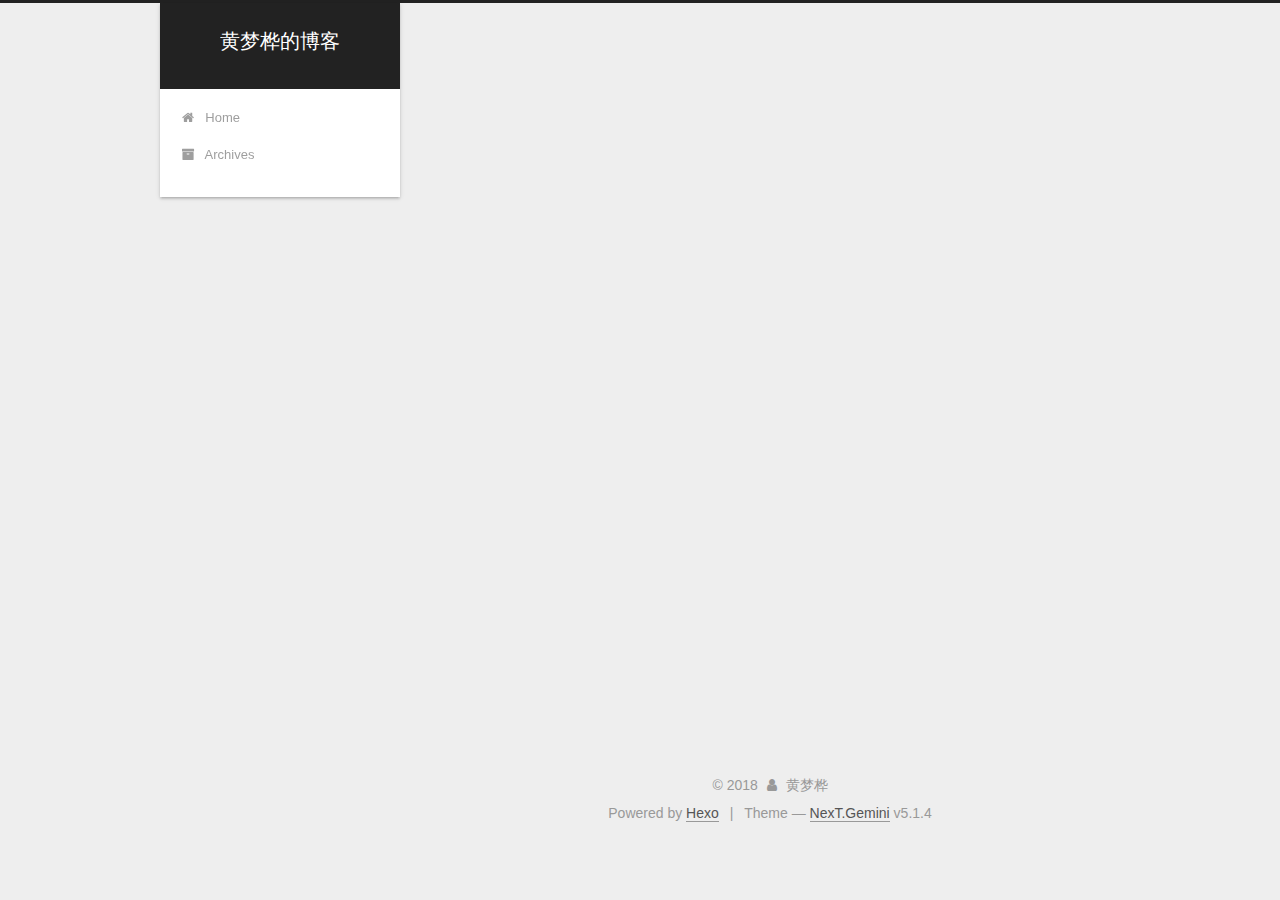
==== commit 34265e3c: "Site updated: 2018-06-26 18:33:33" ====
--- a/index.html
+++ b/index.html
@@ -375,6 +375,10 @@
         <div class="site-overview">
           <div class="site-author motion-element" itemprop="author" itemscope itemtype="http://schema.org/Person">
             
+              <img class="site-author-image" itemprop="image"
+                src="/images/avatar.gif"
+                alt="黄梦桦" />
+            
               <p class="site-author-name" itemprop="name">黄梦桦</p>
               <p class="site-description motion-element" itemprop="description"></p>
           </div>
--- a/css/main.css
+++ b/css/main.css
@@ -1823,7 +1823,7 @@
   width: 4px;
   height: 4px;
   border-radius: 50%;
-  background: #ffb61a;
+  background: #03daa4;
 }
 .links-of-blogroll {
   font-size: 13px;
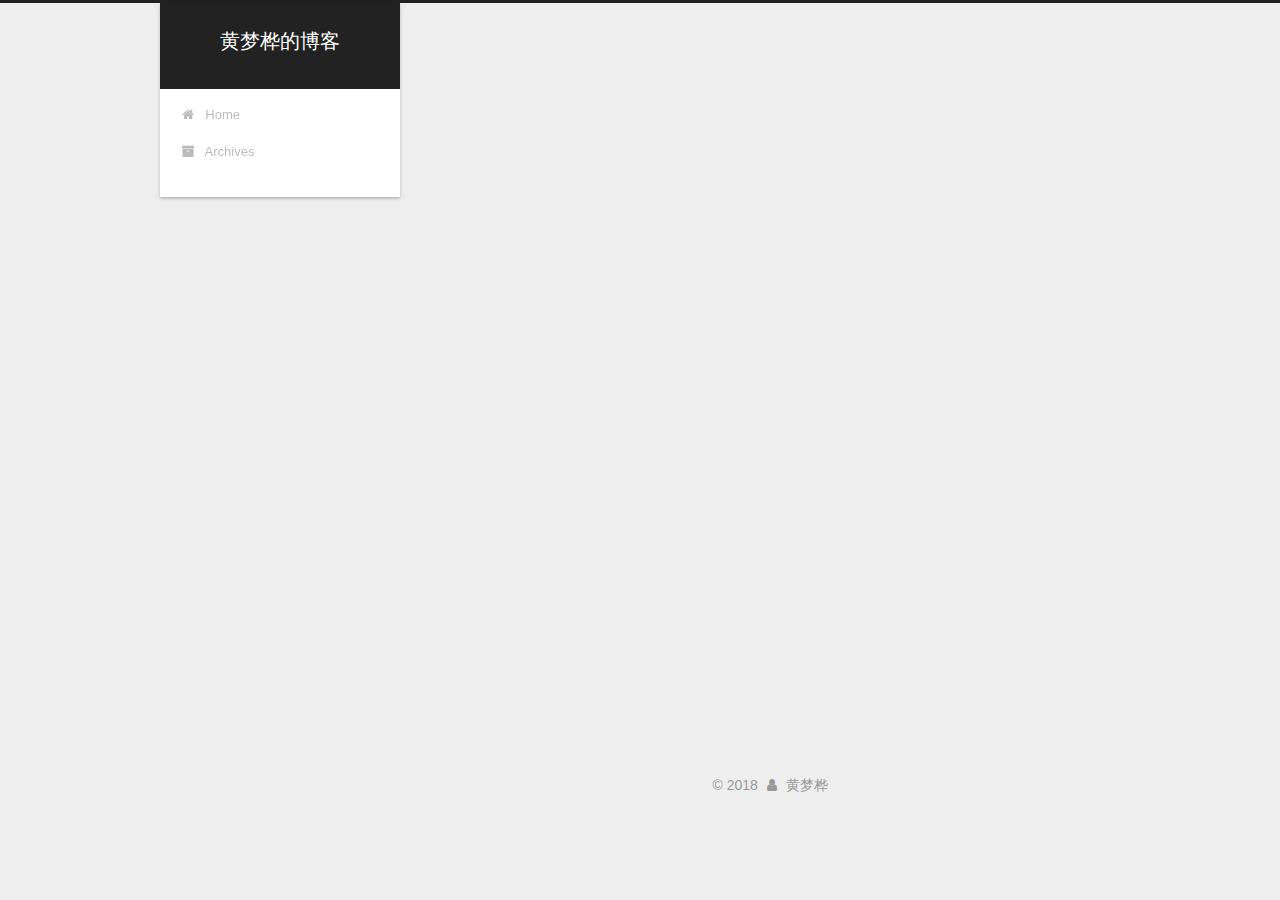
==== commit 2e79ca7a: "Site updated: 2018-06-26 18:40:26" ====
--- a/index.html
+++ b/index.html
@@ -441,15 +441,9 @@
 </div>
 
 
-  <div class="powered-by">Powered by <a class="theme-link" target="_blank" href="https://hexo.io">Hexo</a></div>
-
-
-
-  <span class="post-meta-divider">|</span>
-
-
-
-  <div class="theme-info">Theme &mdash; <a class="theme-link" target="_blank" href="https://github.com/iissnan/hexo-theme-next">NexT.Gemini</a> v5.1.4</div>
+
+
+
 
 
 
--- a/css/main.css
+++ b/css/main.css
@@ -1823,7 +1823,7 @@
   width: 4px;
   height: 4px;
   border-radius: 50%;
-  background: #03daa4;
+  background: #ccffad;
 }
 .links-of-blogroll {
   font-size: 13px;
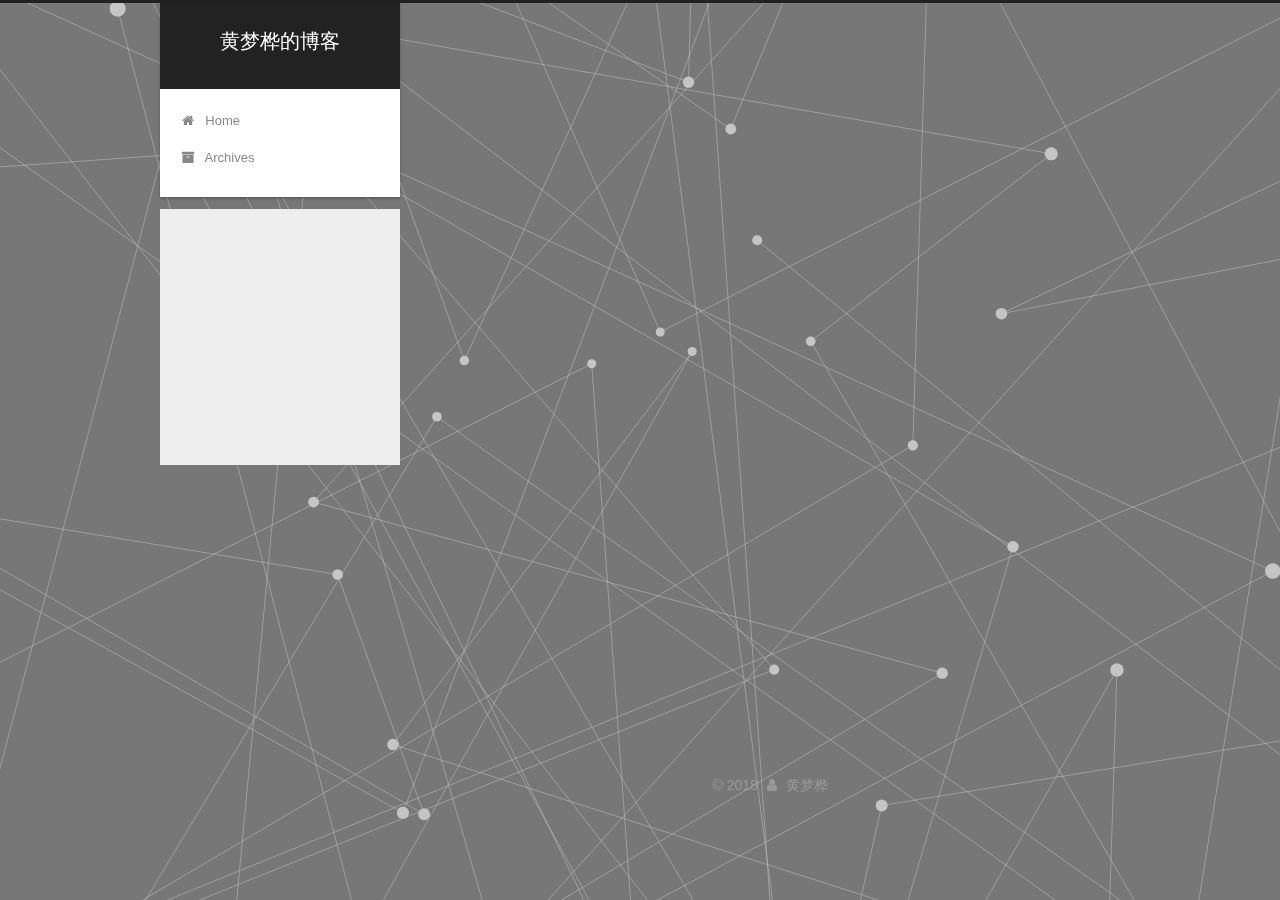
==== commit 644544d7: "Site updated: 2018-06-26 20:02:56" ====
--- a/index.html
+++ b/index.html
@@ -494,6 +494,9 @@
 
 
 
+  
+  
+
 
 
 
@@ -528,6 +531,16 @@
   
   
     <script type="text/javascript" src="/lib/fancybox/source/jquery.fancybox.pack.js?v=2.1.5"></script>
+  
+
+  
+  
+    <script type="text/javascript" src="/lib/three/three.min.js"></script>
+  
+
+  
+  
+    <script type="text/javascript" src="/lib/three/canvas_lines.min.js"></script>
   
 
 
--- a/css/main.css
+++ b/css/main.css
@@ -1823,7 +1823,7 @@
   width: 4px;
   height: 4px;
   border-radius: 50%;
-  background: #ccffad;
+  background: #082179;
 }
 .links-of-blogroll {
   font-size: 13px;
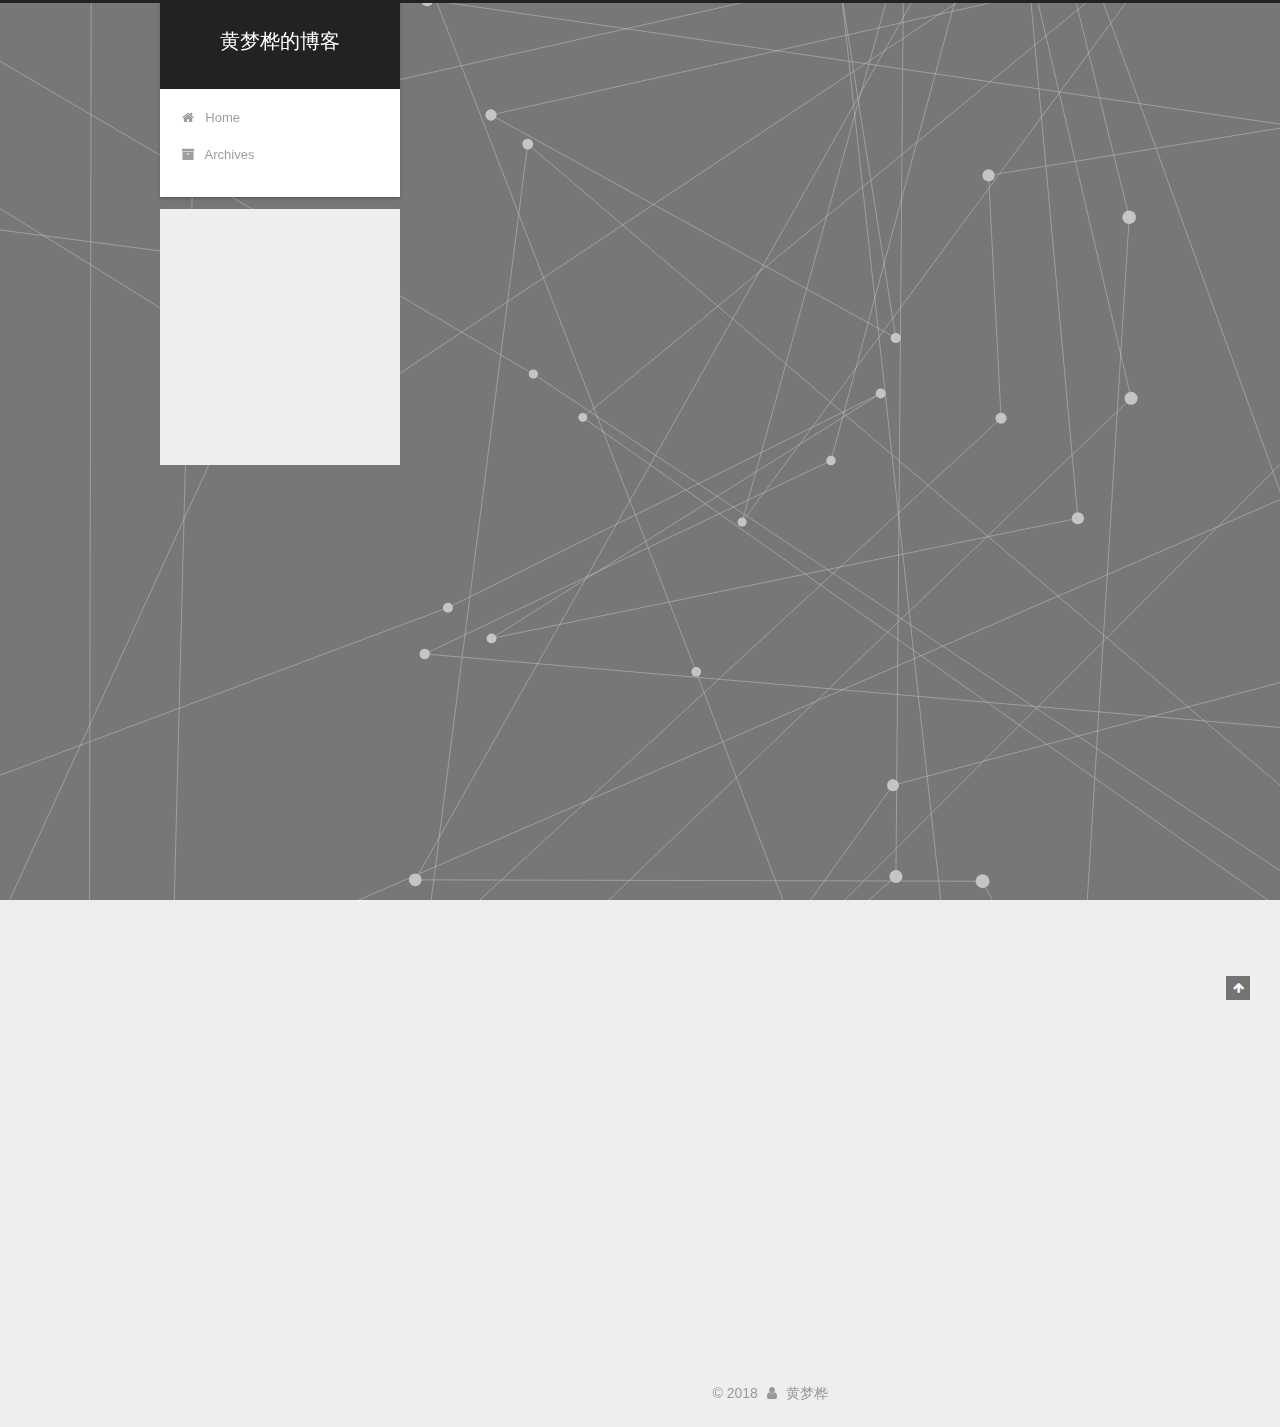
==== commit c307881d: "Site updated: 2018-07-06 15:37:57" ====
--- a/index.html
+++ b/index.html
@@ -229,6 +229,130 @@
   
   
   <div class="post-block">
+    <link itemprop="mainEntityOfPage" href="http://yoursite.com/2018/07/06/Spring-AOP-实现/">
+
+    <span hidden itemprop="author" itemscope itemtype="http://schema.org/Person">
+      <meta itemprop="name" content="黄梦桦">
+      <meta itemprop="description" content="">
+      <meta itemprop="image" content="/images/avatar.gif">
+    </span>
+
+    <span hidden itemprop="publisher" itemscope itemtype="http://schema.org/Organization">
+      <meta itemprop="name" content="黄梦桦的博客">
+    </span>
+
+    
+      <header class="post-header">
+
+        
+        
+          <h1 class="post-title" itemprop="name headline">
+                
+                <a class="post-title-link" href="/2018/07/06/Spring-AOP-实现/" itemprop="url">Spring AOP 实现</a></h1>
+        
+
+        <div class="post-meta">
+          <span class="post-time">
+            
+              <span class="post-meta-item-icon">
+                <i class="fa fa-calendar-o"></i>
+              </span>
+              
+                <span class="post-meta-item-text">Posted on</span>
+              
+              <time title="Post created" itemprop="dateCreated datePublished" datetime="2018-07-06T15:27:43+08:00">
+                2018-07-06
+              </time>
+            
+
+            
+
+            
+          </span>
+
+          
+
+          
+            
+          
+
+          
+          
+
+          
+
+          
+
+          
+
+        </div>
+      </header>
+    
+
+    
+    
+    
+    <div class="post-body" itemprop="articleBody">
+
+      
+      
+
+      
+        
+          
+            <p>这种在运行时，动态地将代码切入到类的指定方法、指定位置上的编程思想就是面向切面的编程。<br><img src="https://i.imgur.com/3jYOKpZ.png" alt=""></p>
+<p>##第一步：添加maven依赖（aop）<br><img src="https://i.imgur.com/qREz3sW.png" alt=""></p>
+<p>##第二步：创建aop配置类（@Aspect）<br><img src="https://i.imgur.com/GAkntbm.png" alt=""></p>
+<p>##第三步：命名切入点（@Pointcut）<br>根据Poincut注解的不同，切入点不同<br><img src="https://i.imgur.com/wSRXk8i.png" alt=""></p>
+<p>##AspectJ切入点指示符：<br><img src="https://i.imgur.com/JWM0hQA.png" alt=""><br><img src="https://i.imgur.com/qm06fj2.png" alt=""></p>
+
+          
+        
+      
+    </div>
+    
+    
+    
+
+    
+
+    
+
+    
+
+    <footer class="post-footer">
+      
+
+      
+
+      
+
+      
+      
+        <div class="post-eof"></div>
+      
+    </footer>
+  </div>
+  
+  
+  
+  </article>
+
+
+    
+      
+
+  
+
+  
+  
+  
+
+  <article class="post post-type-normal" itemscope itemtype="http://schema.org/Article">
+  
+  
+  
+  <div class="post-block">
     <link itemprop="mainEntityOfPage" href="http://yoursite.com/2018/06/26/Spring-boot-WebMvcConfigrer/">
 
     <span hidden itemprop="author" itemscope itemtype="http://schema.org/Person">
@@ -390,7 +514,7 @@
               
                 <a href="/archives/">
               
-                  <span class="site-state-item-count">1</span>
+                  <span class="site-state-item-count">2</span>
                   <span class="site-state-item-name">posts</span>
                 </a>
               </div>
--- a/css/main.css
+++ b/css/main.css
@@ -1823,7 +1823,7 @@
   width: 4px;
   height: 4px;
   border-radius: 50%;
-  background: #082179;
+  background: #6b46cf;
 }
 .links-of-blogroll {
   font-size: 13px;
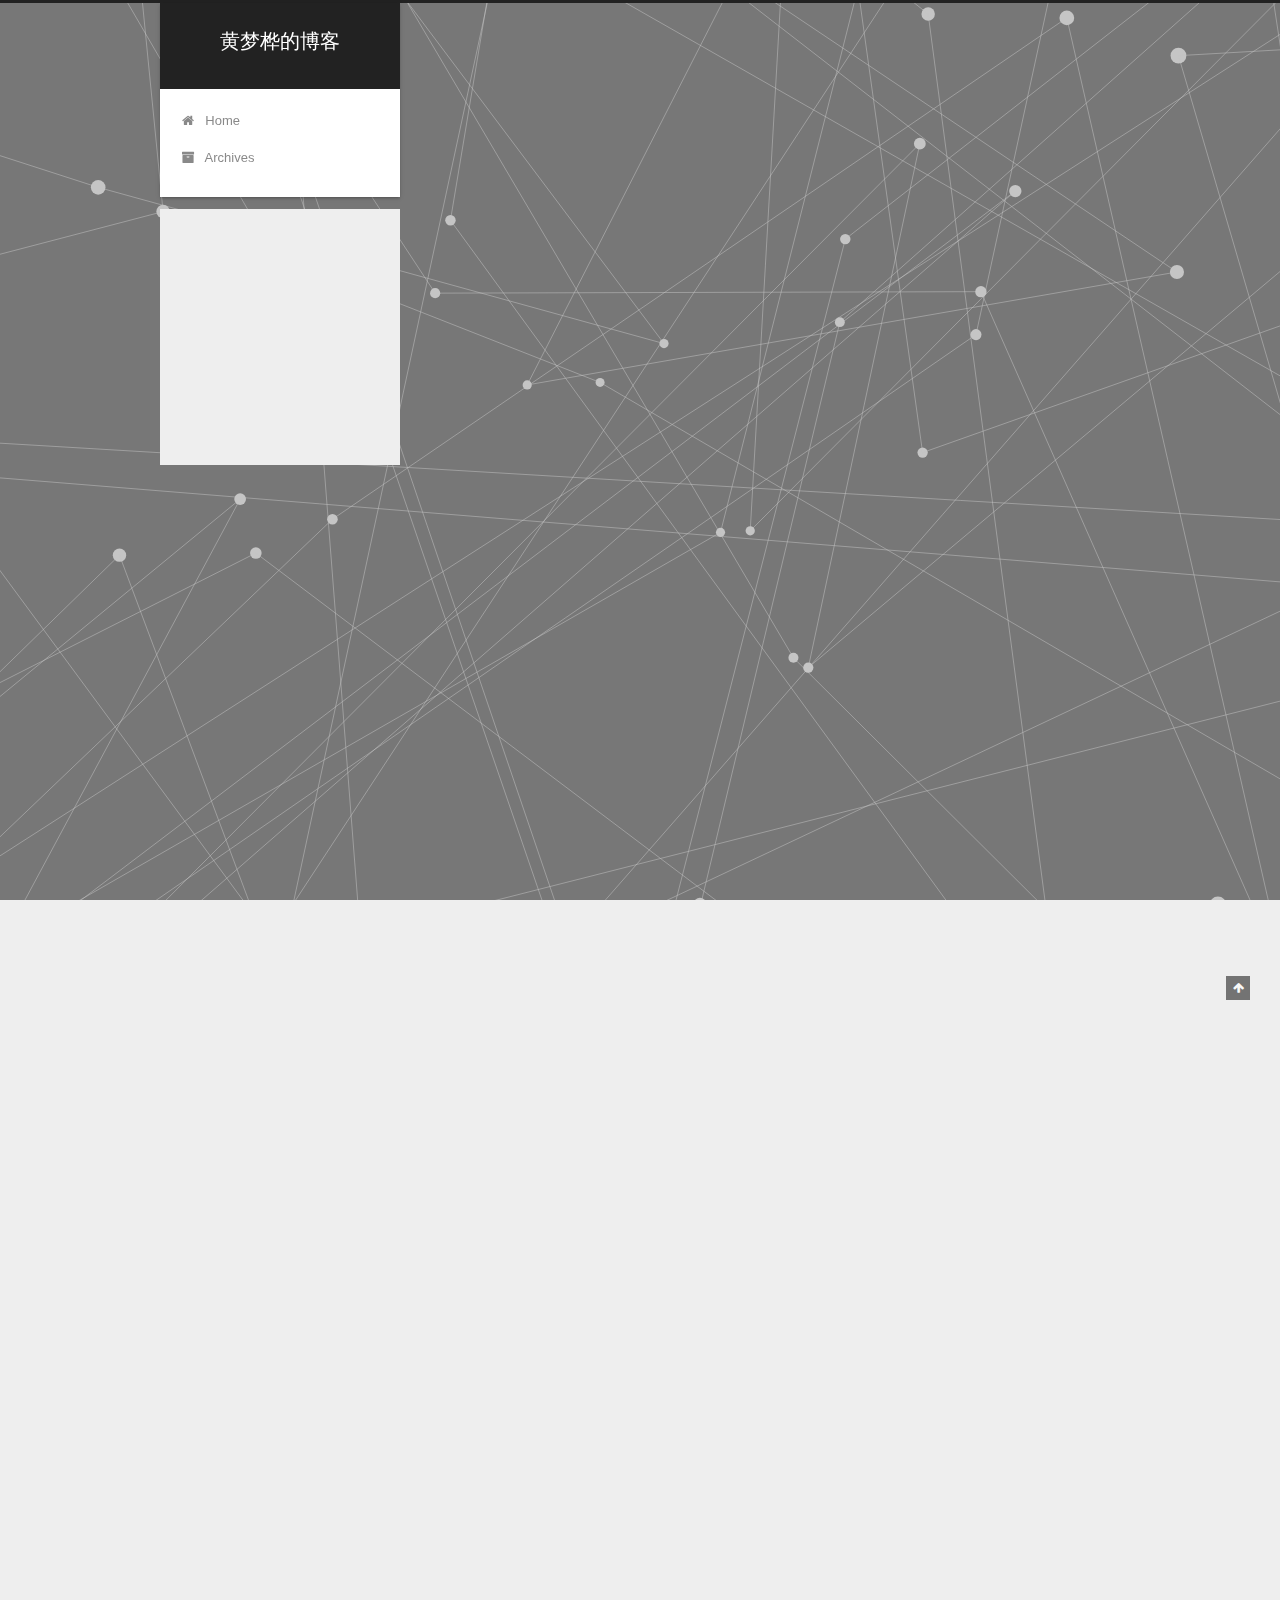
==== commit 16249ca8: "Site updated: 2018-07-06 17:56:55" ====
--- a/index.html
+++ b/index.html
@@ -229,6 +229,153 @@
   
   
   <div class="post-block">
+    <link itemprop="mainEntityOfPage" href="http://yoursite.com/2018/07/06/Java-并发知识阶段性总结/">
+
+    <span hidden itemprop="author" itemscope itemtype="http://schema.org/Person">
+      <meta itemprop="name" content="黄梦桦">
+      <meta itemprop="description" content="">
+      <meta itemprop="image" content="/images/avatar.gif">
+    </span>
+
+    <span hidden itemprop="publisher" itemscope itemtype="http://schema.org/Organization">
+      <meta itemprop="name" content="黄梦桦的博客">
+    </span>
+
+    
+      <header class="post-header">
+
+        
+        
+          <h1 class="post-title" itemprop="name headline">
+                
+                <a class="post-title-link" href="/2018/07/06/Java-并发知识阶段性总结/" itemprop="url">Java 并发知识阶段性总结</a></h1>
+        
+
+        <div class="post-meta">
+          <span class="post-time">
+            
+              <span class="post-meta-item-icon">
+                <i class="fa fa-calendar-o"></i>
+              </span>
+              
+                <span class="post-meta-item-text">Posted on</span>
+              
+              <time title="Post created" itemprop="dateCreated datePublished" datetime="2018-07-06T15:43:31+08:00">
+                2018-07-06
+              </time>
+            
+
+            
+
+            
+          </span>
+
+          
+
+          
+            
+          
+
+          
+          
+
+          
+
+          
+
+          
+
+        </div>
+      </header>
+    
+
+    
+    
+    
+    <div class="post-body" itemprop="articleBody">
+
+      
+      
+
+      
+        
+          
+            <p>##io的同步与异步，阻塞与非阻塞</p>
+<p>###同步与异步的区别<br>io的同步指io请求主动去取数据<br><br>异步则相反，当缓冲区准备好数据后内核会主动通知io来拿数据</p>
+<p>###阻塞与非阻塞的区别<br>普遍的socket接口都是阻塞型的，当请求未被满足，如数据未拿到，则该进程一直阻塞等待<br><br>非阻塞io则是在第一次请求未被满足返回EWOULDBLOCK错误后结束当前请求，一段时间后重复请求，直到拿到数据</p>
+<p>###同步阻塞io：<br>即bio，面向字节流，当数据没有传输完，io会一直阻塞着等待，一个连接一个线程</p>
+<p>###同步非阻塞io：<br>即nio，面向缓冲区，会在缓冲区准备好数据，一个请求一个线程</p>
+<p>###异步非阻塞io：<br>即aio(NIO.2)，一个有效请求一个线程，不需要轮询就实现了异步读写</p>
+<p>##ThreadLocal<br>ThreadLocal是线程本地变量（线程本地存储），其在每个线程中创建了一个副本，让线程拥有自己存储数据的副本<br><br>每个Thread内部都有一个ThreadLocal.ThreadLocalMap类型的成员变量threadLocals，能够以当前thread变量为key值存储变量<br></p>
+<p>##容器</p>
+<p>###同步容器：<br>Hashtable 、Vector</p>
+<p>###异步容器<br>concurrentHashMap、CopyOnWriterList<br><br>CopyOnWrite：先copy集合副本，在修改副本后，最后将原容器的引用指向副本，利用lock锁实现。</p>
+<p>##Condition<br>多线程间的协调通信工具，调用wait()方法使得线程释放锁，进行沉睡，直到其他线程调用signal()方法才苏醒并去争夺锁</p>
+<p>##AQS原理<br>被请求的资源空闲，则将请求的线程设为工作线程，并将资源锁定，其他来请求资源的线程将进入一个阻塞队列</p>
+<p>##CAS算法<br>当线程进行更新数据操作，对其传入的需要更新的数据与主内存其对应数据进行比较，相同即所更改的数据为最新时，才允许更改。<br><br>其核心为：<br><br>每次做修改操作都要 将其提供的数值与 主内存中锁存在的值进行循环对比，当两个值相同，即当前线程的工作内存中的值就是主内存中的值，没有其他线程在这个过程中进行过其他修改操作，从而实现原子性，但是这样效率不高，即将并发操作变成了同步操作，浪费CPU性能<br><br>do {<br><br>       var6 = this.getLongVolatile(var1, var2);<br><br>    } while(!this.compareAndSwapLong(var1, var2, var6, var6 + var4));//高并发情况下，可能线程需要不断循环执行while</p>
+<p>##Queue队列<br>先入先出（FIFO）的数据结构<br><br>Queue接口与List、Set同一级别，都是继承了Collection接口</p>
+<p>###常用队列<br>SyschronousQueue：容量为1的队列<br><br>LinkedBlockingQueue：链表形式，队列头与底共两把锁，约束生产者与消费者<br><br>ArrayBlockingQueue：数组形式，读写共用一把锁</p>
+<p>##Callable类<br>与Runnable类相似，但是他有返回值，其中执行方法为call（）</p>
+<p>###Future类<br>接受Callable的返回值类型，get（）方法拿出数据</p>
+<p>###FutureTask<br>Callable类与Future类的结合，更方便的使用<br><img src="https://i.imgur.com/rfOgfVO.png" alt=""></p>
+<p>##线程池<br>java.uitl.concurrent.ThreadPoolExecutor类是线程池中最核心的一个类<br><img src="https://i.imgur.com/7KES80y.png" alt=""><br>主要构造参数：<br><br>corePoolSize：核心线程数量，同时能运行几个线程<br><br>maximumPoolSize：总线程的数量<br><br>keepAliveTime：空闲线程的存活时间<br><br>unit：存活时间的时间单位（天、小时、分钟、秒、毫秒、微秒、纳秒）<br><br>workQueue：存放空闲等待线程的队列，主要有LinkedBlockingQueue、SynchronousQueue两种<br><br>threadFactory：线程工厂，主要用来创建线程<br><br>handler：表示拒绝处理任务时的策略</p>
+<p>###newCachedThreadPool<br><img src="https://i.imgur.com/G1Gv2T4.png" alt=""><br>其内部核心线程数为0，最大线程数为Integer.MAX_VALUE（int最大值：2的31次方-1）<br>即没有核心线程，线程池容量无限</p>
+<p>###newFixedThreadPool<br><img src="https://i.imgur.com/EMmFoX1.png" alt=""><br>其内部核心线程数和最大线程数都是初始化时传进的参数，而且空闲线程存活时间为0，即只有规定数量的核心线程数，没有等待的线程</p>
+<p>###ThreadPoolExecutor类中的重要方法<br>1、shutdown（），让线程池变成SHUTDOWN状态，不能再放入任务，但是会等待原有任务执行完<br><br>2、shutdownNow（），会让线程池变成STOP状态，停止所有正在执行的线程，返回未执行的任务<br><br>3、excute（），提交一个任务交给线程池去执行<br><br>4、submit（），提交一个任务交给线程池去执行，并返回执行结果</p>
+<p>##并发辅助类<br>concurrent包下辅助并发编程类：比如CountDownLatch，CyclicBarrier和Semaphore</p>
+<p>###CountDownLatch用法<br>初始化时输入线程数<br><br>调用countDown()方法使CountDownLatch对象中的计数减一<br><br>当CountDownLatch对象中的计数为0时，主程序中的latch.await()方法将不再阻塞主线程</p>
+<p>###CyclicBarrier用法<br>初始化时输入线程数<br><br>需要所输入的线程全部执行await()方法之后，线程会全部同时执行</p>
+<p>###Semaphore用法<br>初始化许可证数目（允许多少个线程执行）<br><br>acquire()用来获取一个许可，若无许可能够获得，则会一直等待，直到获得许可<br><br>release()用来释放许可。注意，在释放许可之前，必须先获获得许可</p>
+<p>###情景题<br>六个人同时去拿苹果，记录每个人从开始去拿到回到原地的时间，当所有人都回到原地，把时间告诉老师</p>
+<p>###思路<br>new concurrentHashMap()   用来存放每个线程所需时间<br><br>volatile int count        用来存放苹果数<br><br>new CountDownLatch(6)     用来计数完成的线程数，所有人结束后主线程将越过await()<br><br>new CyclicBarrier(6)      用来让6个线程同时开始，run方法都先运行await()方法，6个线程都运行后，同时开始执行后续的方法</p>
+
+          
+        
+      
+    </div>
+    
+    
+    
+
+    
+
+    
+
+    
+
+    <footer class="post-footer">
+      
+
+      
+
+      
+
+      
+      
+        <div class="post-eof"></div>
+      
+    </footer>
+  </div>
+  
+  
+  
+  </article>
+
+
+    
+      
+
+  
+
+  
+  
+  
+
+  <article class="post post-type-normal" itemscope itemtype="http://schema.org/Article">
+  
+  
+  
+  <div class="post-block">
     <link itemprop="mainEntityOfPage" href="http://yoursite.com/2018/07/06/Spring-AOP-实现/">
 
     <span hidden itemprop="author" itemscope itemtype="http://schema.org/Person">
@@ -514,7 +661,7 @@
               
                 <a href="/archives/">
               
-                  <span class="site-state-item-count">2</span>
+                  <span class="site-state-item-count">3</span>
                   <span class="site-state-item-name">posts</span>
                 </a>
               </div>
--- a/css/main.css
+++ b/css/main.css
@@ -1823,7 +1823,7 @@
   width: 4px;
   height: 4px;
   border-radius: 50%;
-  background: #6b46cf;
+  background: #8cff98;
 }
 .links-of-blogroll {
   font-size: 13px;
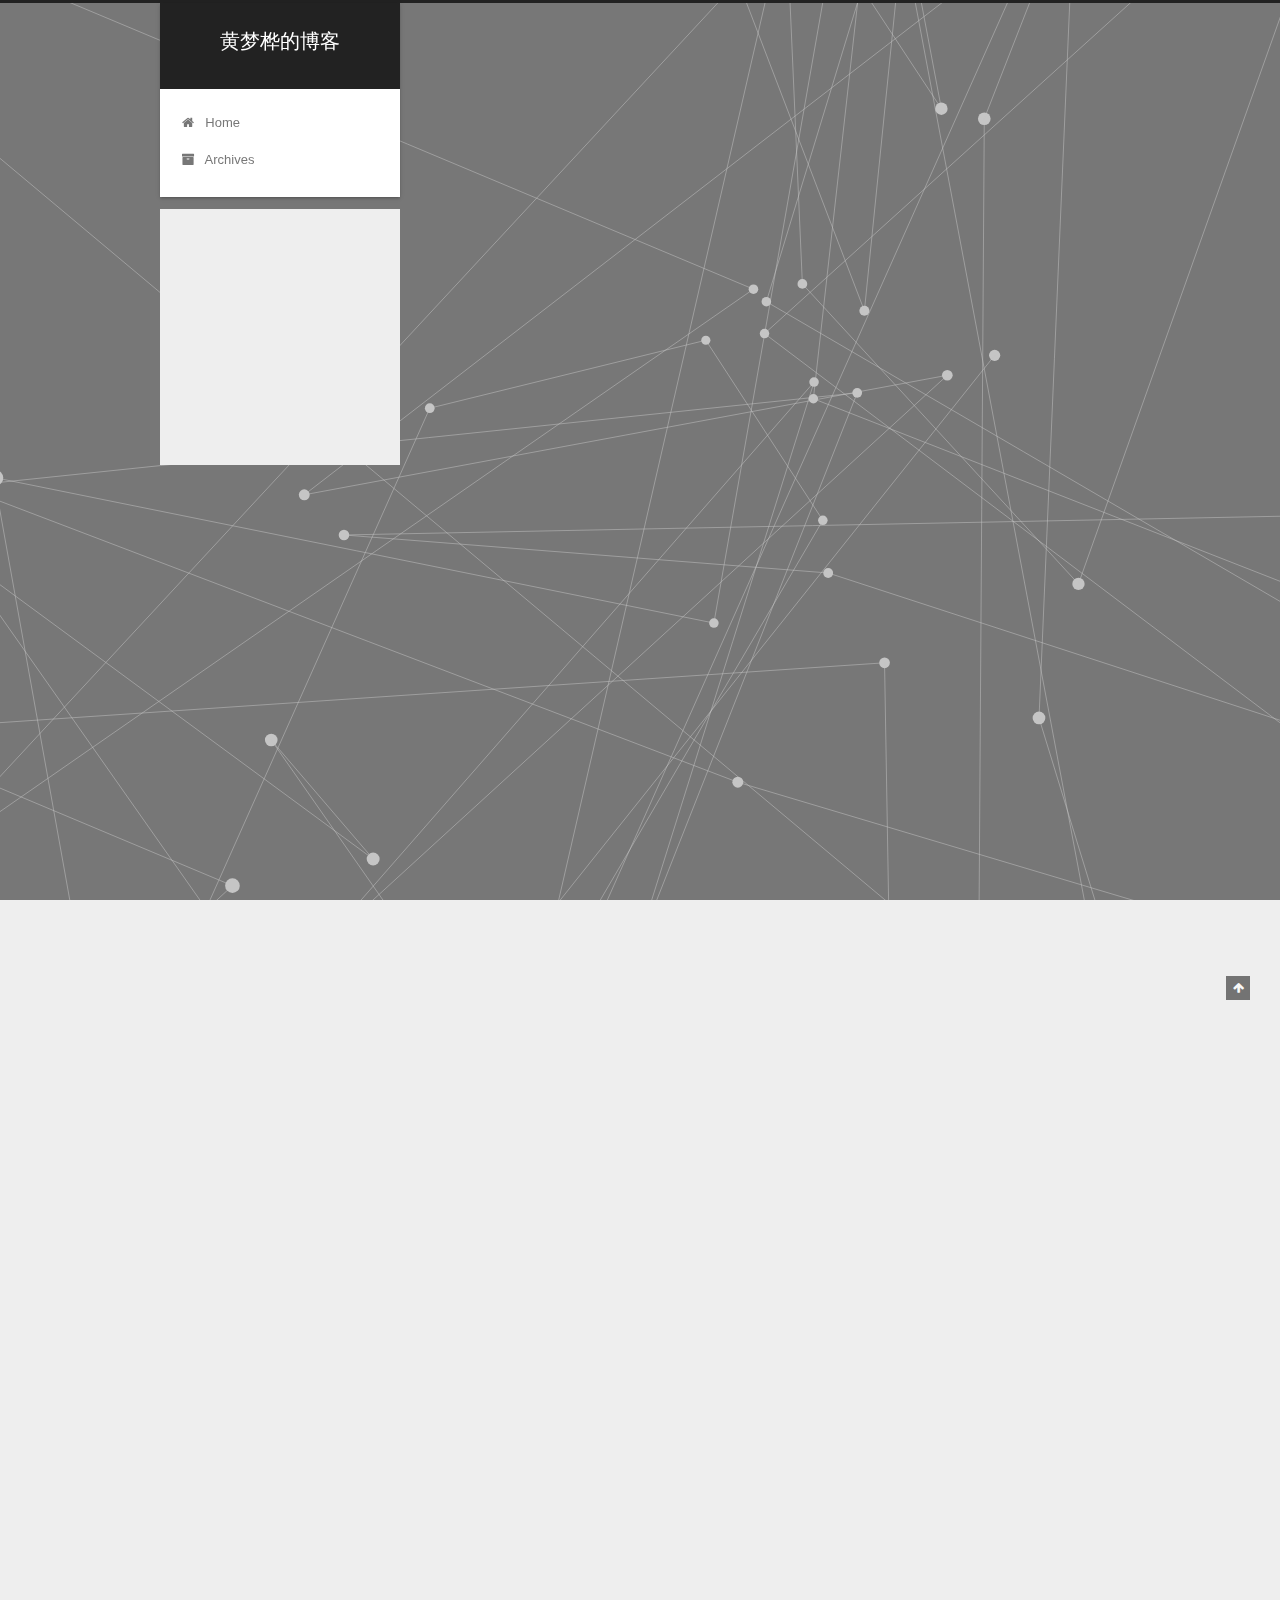
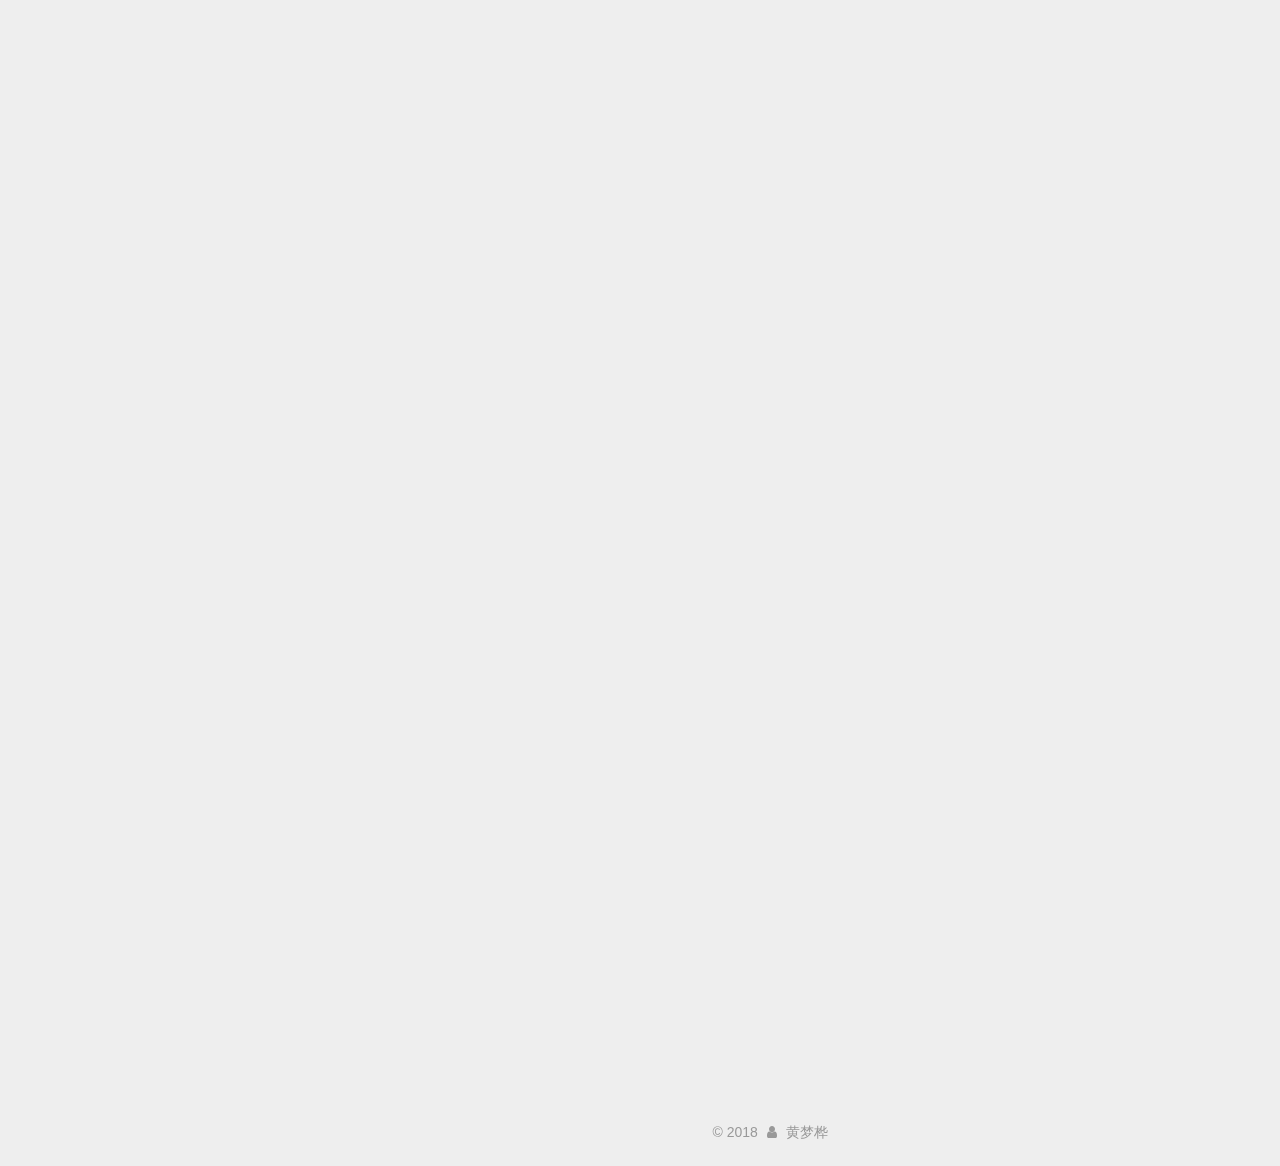
==== commit eb62c74a: "Site updated: 2018-07-06 18:11:24" ====
--- a/index.html
+++ b/index.html
@@ -300,34 +300,32 @@
       
         
           
-            <p>##io的同步与异步，阻塞与非阻塞</p>
-<p>###同步与异步的区别<br>io的同步指io请求主动去取数据<br><br>异步则相反，当缓冲区准备好数据后内核会主动通知io来拿数据</p>
-<p>###阻塞与非阻塞的区别<br>普遍的socket接口都是阻塞型的，当请求未被满足，如数据未拿到，则该进程一直阻塞等待<br><br>非阻塞io则是在第一次请求未被满足返回EWOULDBLOCK错误后结束当前请求，一段时间后重复请求，直到拿到数据</p>
-<p>###同步阻塞io：<br>即bio，面向字节流，当数据没有传输完，io会一直阻塞着等待，一个连接一个线程</p>
-<p>###同步非阻塞io：<br>即nio，面向缓冲区，会在缓冲区准备好数据，一个请求一个线程</p>
-<p>###异步非阻塞io：<br>即aio(NIO.2)，一个有效请求一个线程，不需要轮询就实现了异步读写</p>
-<p>##ThreadLocal<br>ThreadLocal是线程本地变量（线程本地存储），其在每个线程中创建了一个副本，让线程拥有自己存储数据的副本<br><br>每个Thread内部都有一个ThreadLocal.ThreadLocalMap类型的成员变量threadLocals，能够以当前thread变量为key值存储变量<br></p>
-<p>##容器</p>
-<p>###同步容器：<br>Hashtable 、Vector</p>
-<p>###异步容器<br>concurrentHashMap、CopyOnWriterList<br><br>CopyOnWrite：先copy集合副本，在修改副本后，最后将原容器的引用指向副本，利用lock锁实现。</p>
-<p>##Condition<br>多线程间的协调通信工具，调用wait()方法使得线程释放锁，进行沉睡，直到其他线程调用signal()方法才苏醒并去争夺锁</p>
-<p>##AQS原理<br>被请求的资源空闲，则将请求的线程设为工作线程，并将资源锁定，其他来请求资源的线程将进入一个阻塞队列</p>
-<p>##CAS算法<br>当线程进行更新数据操作，对其传入的需要更新的数据与主内存其对应数据进行比较，相同即所更改的数据为最新时，才允许更改。<br><br>其核心为：<br><br>每次做修改操作都要 将其提供的数值与 主内存中锁存在的值进行循环对比，当两个值相同，即当前线程的工作内存中的值就是主内存中的值，没有其他线程在这个过程中进行过其他修改操作，从而实现原子性，但是这样效率不高，即将并发操作变成了同步操作，浪费CPU性能<br><br>do {<br><br>       var6 = this.getLongVolatile(var1, var2);<br><br>    } while(!this.compareAndSwapLong(var1, var2, var6, var6 + var4));//高并发情况下，可能线程需要不断循环执行while</p>
-<p>##Queue队列<br>先入先出（FIFO）的数据结构<br><br>Queue接口与List、Set同一级别，都是继承了Collection接口</p>
-<p>###常用队列<br>SyschronousQueue：容量为1的队列<br><br>LinkedBlockingQueue：链表形式，队列头与底共两把锁，约束生产者与消费者<br><br>ArrayBlockingQueue：数组形式，读写共用一把锁</p>
-<p>##Callable类<br>与Runnable类相似，但是他有返回值，其中执行方法为call（）</p>
-<p>###Future类<br>接受Callable的返回值类型，get（）方法拿出数据</p>
-<p>###FutureTask<br>Callable类与Future类的结合，更方便的使用<br><img src="https://i.imgur.com/rfOgfVO.png" alt=""></p>
-<p>##线程池<br>java.uitl.concurrent.ThreadPoolExecutor类是线程池中最核心的一个类<br><img src="https://i.imgur.com/7KES80y.png" alt=""><br>主要构造参数：<br><br>corePoolSize：核心线程数量，同时能运行几个线程<br><br>maximumPoolSize：总线程的数量<br><br>keepAliveTime：空闲线程的存活时间<br><br>unit：存活时间的时间单位（天、小时、分钟、秒、毫秒、微秒、纳秒）<br><br>workQueue：存放空闲等待线程的队列，主要有LinkedBlockingQueue、SynchronousQueue两种<br><br>threadFactory：线程工厂，主要用来创建线程<br><br>handler：表示拒绝处理任务时的策略</p>
-<p>###newCachedThreadPool<br><img src="https://i.imgur.com/G1Gv2T4.png" alt=""><br>其内部核心线程数为0，最大线程数为Integer.MAX_VALUE（int最大值：2的31次方-1）<br>即没有核心线程，线程池容量无限</p>
-<p>###newFixedThreadPool<br><img src="https://i.imgur.com/EMmFoX1.png" alt=""><br>其内部核心线程数和最大线程数都是初始化时传进的参数，而且空闲线程存活时间为0，即只有规定数量的核心线程数，没有等待的线程</p>
-<p>###ThreadPoolExecutor类中的重要方法<br>1、shutdown（），让线程池变成SHUTDOWN状态，不能再放入任务，但是会等待原有任务执行完<br><br>2、shutdownNow（），会让线程池变成STOP状态，停止所有正在执行的线程，返回未执行的任务<br><br>3、excute（），提交一个任务交给线程池去执行<br><br>4、submit（），提交一个任务交给线程池去执行，并返回执行结果</p>
-<p>##并发辅助类<br>concurrent包下辅助并发编程类：比如CountDownLatch，CyclicBarrier和Semaphore</p>
-<p>###CountDownLatch用法<br>初始化时输入线程数<br><br>调用countDown()方法使CountDownLatch对象中的计数减一<br><br>当CountDownLatch对象中的计数为0时，主程序中的latch.await()方法将不再阻塞主线程</p>
-<p>###CyclicBarrier用法<br>初始化时输入线程数<br><br>需要所输入的线程全部执行await()方法之后，线程会全部同时执行</p>
-<p>###Semaphore用法<br>初始化许可证数目（允许多少个线程执行）<br><br>acquire()用来获取一个许可，若无许可能够获得，则会一直等待，直到获得许可<br><br>release()用来释放许可。注意，在释放许可之前，必须先获获得许可</p>
-<p>###情景题<br>六个人同时去拿苹果，记录每个人从开始去拿到回到原地的时间，当所有人都回到原地，把时间告诉老师</p>
-<p>###思路<br>new concurrentHashMap()   用来存放每个线程所需时间<br><br>volatile int count        用来存放苹果数<br><br>new CountDownLatch(6)     用来计数完成的线程数，所有人结束后主线程将越过await()<br><br>new CyclicBarrier(6)      用来让6个线程同时开始，run方法都先运行await()方法，6个线程都运行后，同时开始执行后续的方法</p>
+            <h2 id="io的同步与异步，阻塞与非阻塞"><a href="#io的同步与异步，阻塞与非阻塞" class="headerlink" title="io的同步与异步，阻塞与非阻塞"></a>io的同步与异步，阻塞与非阻塞</h2><h3 id="同步与异步的区别"><a href="#同步与异步的区别" class="headerlink" title="同步与异步的区别"></a>同步与异步的区别</h3><p>io的同步指io请求主动去取数据<br>异步则相反，当缓冲区准备好数据后内核会主动通知io来拿数据</p>
+<h3 id="阻塞与非阻塞的区别"><a href="#阻塞与非阻塞的区别" class="headerlink" title="阻塞与非阻塞的区别"></a>阻塞与非阻塞的区别</h3><p>普遍的socket接口都是阻塞型的，当请求未被满足，如数据未拿到，则该进程一直阻塞等待<br>非阻塞io则是在第一次请求未被满足返回EWOULDBLOCK错误后结束当前请求，一段时间后重复请求，直到拿到数据</p>
+<h3 id="同步阻塞io："><a href="#同步阻塞io：" class="headerlink" title="同步阻塞io："></a>同步阻塞io：</h3><p>即bio，面向字节流，当数据没有传输完，io会一直阻塞着等待，一个连接一个线程</p>
+<h3 id="同步非阻塞io："><a href="#同步非阻塞io：" class="headerlink" title="同步非阻塞io："></a>同步非阻塞io：</h3><p>即nio，面向缓冲区，会在缓冲区准备好数据，一个请求一个线程</p>
+<h3 id="异步非阻塞io："><a href="#异步非阻塞io：" class="headerlink" title="异步非阻塞io："></a>异步非阻塞io：</h3><p>即aio(NIO.2)，一个有效请求一个线程，不需要轮询就实现了异步读写</p>
+<h2 id="ThreadLocal"><a href="#ThreadLocal" class="headerlink" title="ThreadLocal"></a>ThreadLocal</h2><p>ThreadLocal是线程本地变量（线程本地存储），其在每个线程中创建了一个副本，让线程拥有自己存储数据的副本<br>每个Thread内部都有一个ThreadLocal.ThreadLocalMap类型的成员变量threadLocals，能够以当前thread变量为key值存储变量</p>
+<h2 id="容器"><a href="#容器" class="headerlink" title="容器"></a>容器</h2><h3 id="同步容器："><a href="#同步容器：" class="headerlink" title="同步容器："></a>同步容器：</h3><p>Hashtable 、Vector</p>
+<h3 id="异步容器"><a href="#异步容器" class="headerlink" title="异步容器"></a>异步容器</h3><p>concurrentHashMap、CopyOnWriterList<br>CopyOnWrite：先copy集合副本，在修改副本后，最后将原容器的引用指向副本，利用lock锁实现。</p>
+<h2 id="Condition"><a href="#Condition" class="headerlink" title="Condition"></a>Condition</h2><p>多线程间的协调通信工具，调用wait()方法使得线程释放锁，进行沉睡，直到其他线程调用signal()方法才苏醒并去争夺锁</p>
+<h2 id="AQS原理"><a href="#AQS原理" class="headerlink" title="AQS原理"></a>AQS原理</h2><p>被请求的资源空闲，则将请求的线程设为工作线程，并将资源锁定，其他来请求资源的线程将进入一个阻塞队列</p>
+<h2 id="CAS算法"><a href="#CAS算法" class="headerlink" title="CAS算法"></a>CAS算法</h2><p>当线程进行更新数据操作，对其传入的需要更新的数据与主内存其对应数据进行比较，相同即所更改的数据为最新时，才允许更改。<br>其核心为：<br>每次做修改操作都要 将其提供的数值与 主内存中锁存在的值进行循环对比，当两个值相同，即当前线程的工作内存中的值就是主内存中的值，没有其他线程在这个过程中进行过其他修改操作，从而实现原子性，但是这样效率不高，即将并发操作变成了同步操作，浪费CPU性能<br>do {<br>       var6 = this.getLongVolatile(var1, var2);<br>    } while(!this.compareAndSwapLong(var1, var2, var6, var6 + var4));//高并发情况下，可能线程需要不断循环执行while</p>
+<h2 id="Queue队列"><a href="#Queue队列" class="headerlink" title="Queue队列"></a>Queue队列</h2><p>先入先出（FIFO）的数据结构<br>Queue接口与List、Set同一级别，都是继承了Collection接口</p>
+<h3 id="常用队列"><a href="#常用队列" class="headerlink" title="常用队列"></a>常用队列</h3><p>SyschronousQueue：容量为1的队列<br>LinkedBlockingQueue：链表形式，队列头与底共两把锁，约束生产者与消费者<br>ArrayBlockingQueue：数组形式，读写共用一把锁</p>
+<h2 id="Callable类"><a href="#Callable类" class="headerlink" title="Callable类"></a>Callable类</h2><p>与Runnable类相似，但是他有返回值，其中执行方法为call（）</p>
+<h3 id="Future类"><a href="#Future类" class="headerlink" title="Future类"></a>Future类</h3><p>接受Callable的返回值类型，get（）方法拿出数据</p>
+<h3 id="FutureTask"><a href="#FutureTask" class="headerlink" title="FutureTask"></a>FutureTask</h3><p>Callable类与Future类的结合，更方便的使用<br><img src="https://i.imgur.com/rfOgfVO.png" alt=""></p>
+<h2 id="线程池"><a href="#线程池" class="headerlink" title="线程池"></a>线程池</h2><p>java.uitl.concurrent.ThreadPoolExecutor类是线程池中最核心的一个类<br><img src="https://i.imgur.com/7KES80y.png" alt=""><br>主要构造参数：<br>corePoolSize：核心线程数量，同时能运行几个线程<br>maximumPoolSize：总线程的数量<br>keepAliveTime：空闲线程的存活时间<br>unit：存活时间的时间单位（天、小时、分钟、秒、毫秒、微秒、纳秒）<br>workQueue：存放空闲等待线程的队列，主要有LinkedBlockingQueue、SynchronousQueue两种<br>threadFactory：线程工厂，主要用来创建线程<br>handler：表示拒绝处理任务时的策略</p>
+<h3 id="newCachedThreadPool"><a href="#newCachedThreadPool" class="headerlink" title="newCachedThreadPool"></a>newCachedThreadPool</h3><p><img src="https://i.imgur.com/G1Gv2T4.png" alt=""><br>其内部核心线程数为0，最大线程数为Integer.MAX_VALUE（int最大值：2的31次方-1）<br>即没有核心线程，线程池容量无限</p>
+<h3 id="newFixedThreadPool"><a href="#newFixedThreadPool" class="headerlink" title="newFixedThreadPool"></a>newFixedThreadPool</h3><p><img src="https://i.imgur.com/EMmFoX1.png" alt=""><br>其内部核心线程数和最大线程数都是初始化时传进的参数，而且空闲线程存活时间为0，即只有规定数量的核心线程数，没有等待的线程</p>
+<h3 id="ThreadPoolExecutor类中的重要方法"><a href="#ThreadPoolExecutor类中的重要方法" class="headerlink" title="ThreadPoolExecutor类中的重要方法"></a>ThreadPoolExecutor类中的重要方法</h3><p>1、shutdown（），让线程池变成SHUTDOWN状态，不能再放入任务，但是会等待原有任务执行完<br>2、shutdownNow（），会让线程池变成STOP状态，停止所有正在执行的线程，返回未执行的任务<br>3、excute（），提交一个任务交给线程池去执行<br>4、submit（），提交一个任务交给线程池去执行，并返回执行结果</p>
+<h2 id="并发辅助类"><a href="#并发辅助类" class="headerlink" title="并发辅助类"></a>并发辅助类</h2><p>concurrent包下辅助并发编程类：比如CountDownLatch，CyclicBarrier和Semaphore</p>
+<h3 id="CountDownLatch用法"><a href="#CountDownLatch用法" class="headerlink" title="CountDownLatch用法"></a>CountDownLatch用法</h3><p>初始化时输入线程数<br>调用countDown()方法使CountDownLatch对象中的计数减一<br>当CountDownLatch对象中的计数为0时，主程序中的latch.await()方法将不再阻塞主线程</p>
+<h3 id="CyclicBarrier用法"><a href="#CyclicBarrier用法" class="headerlink" title="CyclicBarrier用法"></a>CyclicBarrier用法</h3><p>初始化时输入线程数<br>需要所输入的线程全部执行await()方法之后，线程会全部同时执行</p>
+<h3 id="Semaphore用法"><a href="#Semaphore用法" class="headerlink" title="Semaphore用法"></a>Semaphore用法</h3><p>初始化许可证数目（允许多少个线程执行）<br>acquire()用来获取一个许可，若无许可能够获得，则会一直等待，直到获得许可<br>release()用来释放许可。注意，在释放许可之前，必须先获获得许可</p>
+<h3 id="情景题"><a href="#情景题" class="headerlink" title="情景题"></a>情景题</h3><p>六个人同时去拿苹果，记录每个人从开始去拿到回到原地的时间，当所有人都回到原地，把时间告诉老师</p>
+<h3 id="思路"><a href="#思路" class="headerlink" title="思路"></a>思路</h3><p>new concurrentHashMap()   用来存放每个线程所需时间<br>volatile int count        用来存放苹果数<br>new CountDownLatch(6)     用来计数完成的线程数，所有人结束后主线程将越过await()<br>new CyclicBarrier(6)      用来让6个线程同时开始，run方法都先运行await()方法，6个线程都运行后，同时开始执行后续的方法</p>
 
           
         
@@ -448,10 +446,10 @@
         
           
             <p>这种在运行时，动态地将代码切入到类的指定方法、指定位置上的编程思想就是面向切面的编程。<br><img src="https://i.imgur.com/3jYOKpZ.png" alt=""></p>
-<p>##第一步：添加maven依赖（aop）<br><img src="https://i.imgur.com/qREz3sW.png" alt=""></p>
-<p>##第二步：创建aop配置类（@Aspect）<br><img src="https://i.imgur.com/GAkntbm.png" alt=""></p>
-<p>##第三步：命名切入点（@Pointcut）<br>根据Poincut注解的不同，切入点不同<br><img src="https://i.imgur.com/wSRXk8i.png" alt=""></p>
-<p>##AspectJ切入点指示符：<br><img src="https://i.imgur.com/JWM0hQA.png" alt=""><br><img src="https://i.imgur.com/qm06fj2.png" alt=""></p>
+<h2 id="第一步：添加maven依赖（aop）"><a href="#第一步：添加maven依赖（aop）" class="headerlink" title="第一步：添加maven依赖（aop）"></a>第一步：添加maven依赖（aop）</h2><p><img src="https://i.imgur.com/qREz3sW.png" alt=""></p>
+<h2 id="第二步：创建aop配置类（-Aspect）"><a href="#第二步：创建aop配置类（-Aspect）" class="headerlink" title="第二步：创建aop配置类（@Aspect）"></a>第二步：创建aop配置类（@Aspect）</h2><p><img src="https://i.imgur.com/GAkntbm.png" alt=""></p>
+<h2 id="第三步：命名切入点（-Pointcut）"><a href="#第三步：命名切入点（-Pointcut）" class="headerlink" title="第三步：命名切入点（@Pointcut）"></a>第三步：命名切入点（@Pointcut）</h2><p>根据Poincut注解的不同，切入点不同<br><img src="https://i.imgur.com/wSRXk8i.png" alt=""></p>
+<h2 id="AspectJ切入点指示符："><a href="#AspectJ切入点指示符：" class="headerlink" title="AspectJ切入点指示符："></a>AspectJ切入点指示符：</h2><p><img src="https://i.imgur.com/JWM0hQA.png" alt=""><br><img src="https://i.imgur.com/qm06fj2.png" alt=""></p>
 
           
         
--- a/css/main.css
+++ b/css/main.css
@@ -1823,7 +1823,7 @@
   width: 4px;
   height: 4px;
   border-radius: 50%;
-  background: #8cff98;
+  background: #ff0d8c;
 }
 .links-of-blogroll {
   font-size: 13px;
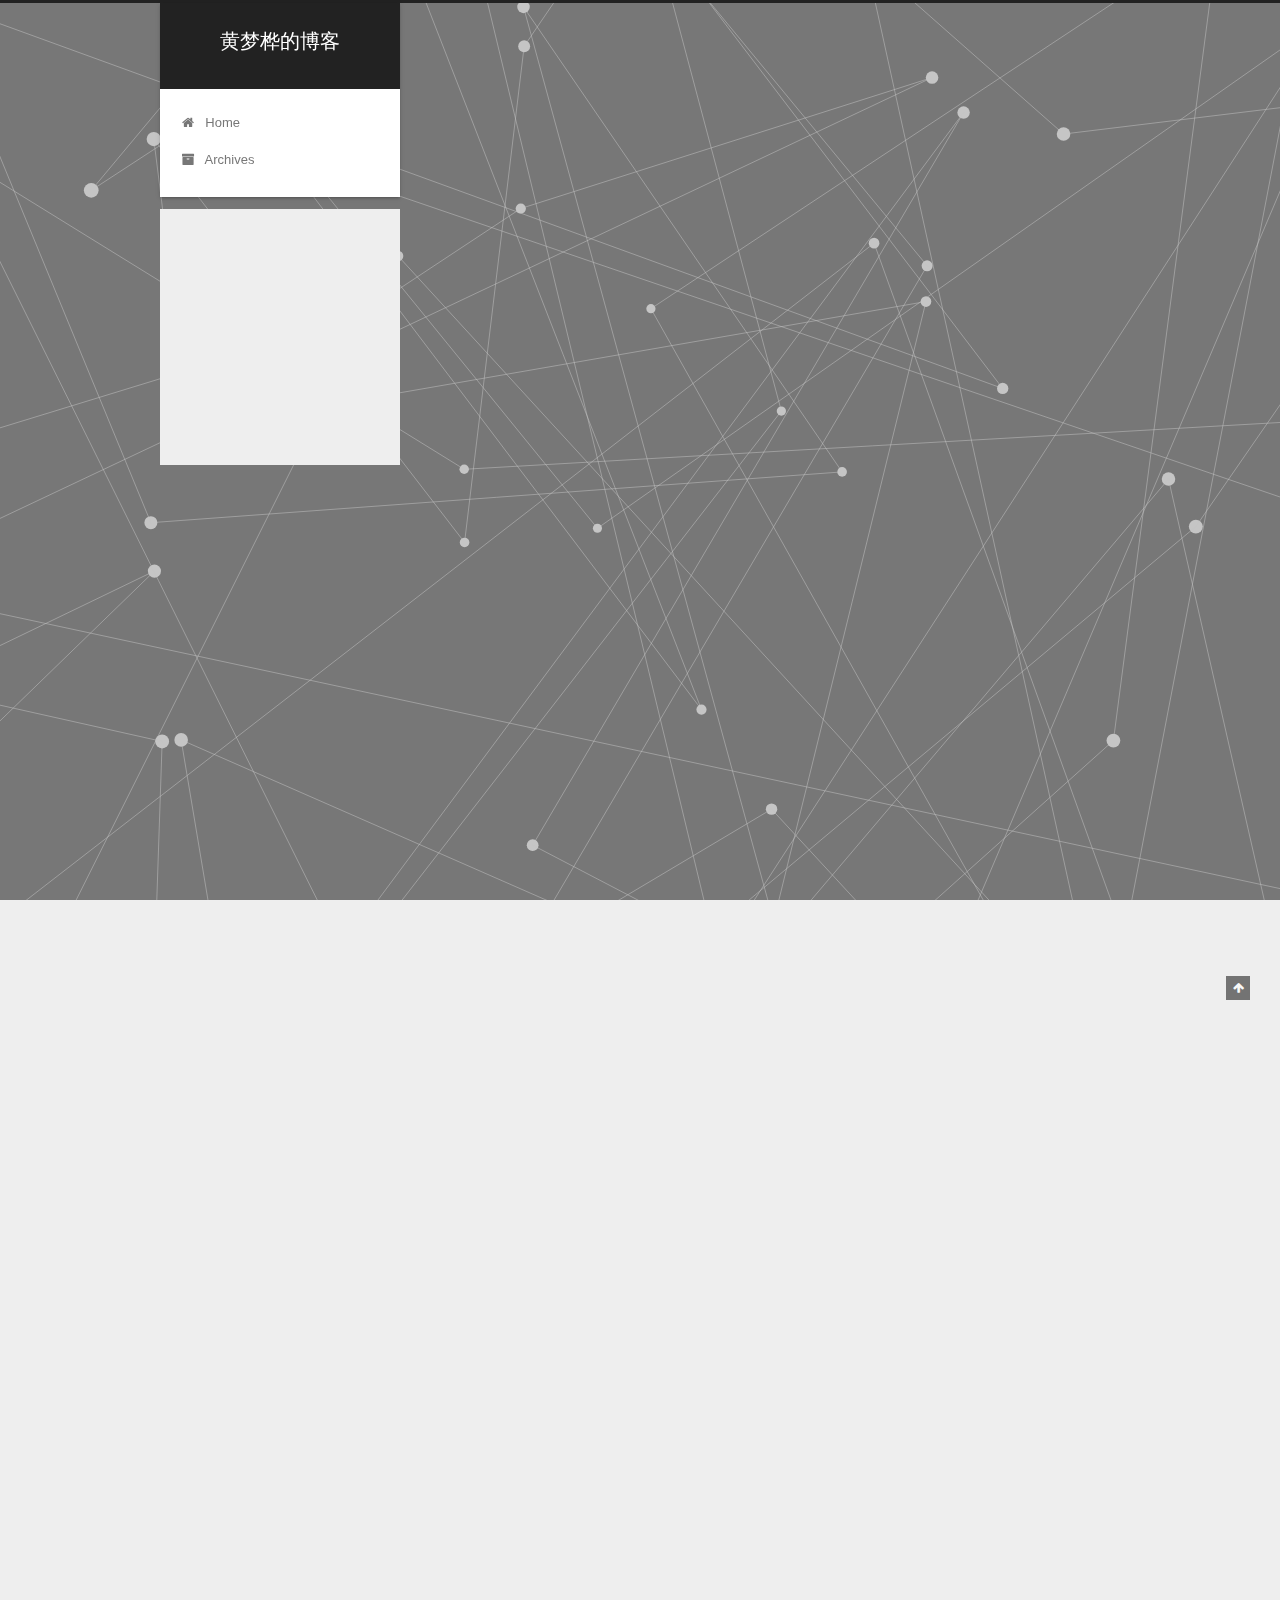
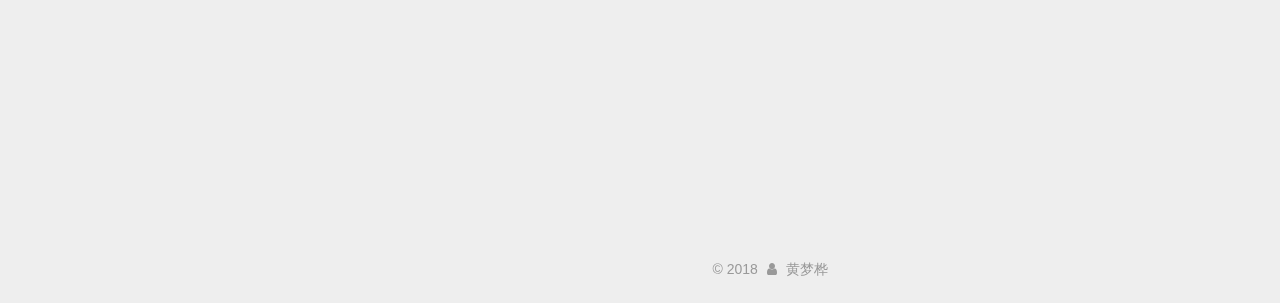
==== commit 05de3898: "Site updated: 2018-07-07 16:09:08" ====
--- a/index.html
+++ b/index.html
@@ -299,35 +299,18 @@
 
       
         
-          
-            <h2 id="io的同步与异步，阻塞与非阻塞"><a href="#io的同步与异步，阻塞与非阻塞" class="headerlink" title="io的同步与异步，阻塞与非阻塞"></a>io的同步与异步，阻塞与非阻塞</h2><h3 id="同步与异步的区别"><a href="#同步与异步的区别" class="headerlink" title="同步与异步的区别"></a>同步与异步的区别</h3><p>io的同步指io请求主动去取数据<br>异步则相反，当缓冲区准备好数据后内核会主动通知io来拿数据</p>
+          <h2 id="io的同步与异步，阻塞与非阻塞"><a href="#io的同步与异步，阻塞与非阻塞" class="headerlink" title="io的同步与异步，阻塞与非阻塞"></a>io的同步与异步，阻塞与非阻塞</h2><h3 id="同步与异步的区别"><a href="#同步与异步的区别" class="headerlink" title="同步与异步的区别"></a>同步与异步的区别</h3><p>io的同步指io请求主动去取数据<br>异步则相反，当缓冲区准备好数据后内核会主动通知io来拿数据</p>
 <h3 id="阻塞与非阻塞的区别"><a href="#阻塞与非阻塞的区别" class="headerlink" title="阻塞与非阻塞的区别"></a>阻塞与非阻塞的区别</h3><p>普遍的socket接口都是阻塞型的，当请求未被满足，如数据未拿到，则该进程一直阻塞等待<br>非阻塞io则是在第一次请求未被满足返回EWOULDBLOCK错误后结束当前请求，一段时间后重复请求，直到拿到数据</p>
 <h3 id="同步阻塞io："><a href="#同步阻塞io：" class="headerlink" title="同步阻塞io："></a>同步阻塞io：</h3><p>即bio，面向字节流，当数据没有传输完，io会一直阻塞着等待，一个连接一个线程</p>
 <h3 id="同步非阻塞io："><a href="#同步非阻塞io：" class="headerlink" title="同步非阻塞io："></a>同步非阻塞io：</h3><p>即nio，面向缓冲区，会在缓冲区准备好数据，一个请求一个线程</p>
 <h3 id="异步非阻塞io："><a href="#异步非阻塞io：" class="headerlink" title="异步非阻塞io："></a>异步非阻塞io：</h3><p>即aio(NIO.2)，一个有效请求一个线程，不需要轮询就实现了异步读写</p>
-<h2 id="ThreadLocal"><a href="#ThreadLocal" class="headerlink" title="ThreadLocal"></a>ThreadLocal</h2><p>ThreadLocal是线程本地变量（线程本地存储），其在每个线程中创建了一个副本，让线程拥有自己存储数据的副本<br>每个Thread内部都有一个ThreadLocal.ThreadLocalMap类型的成员变量threadLocals，能够以当前thread变量为key值存储变量</p>
-<h2 id="容器"><a href="#容器" class="headerlink" title="容器"></a>容器</h2><h3 id="同步容器："><a href="#同步容器：" class="headerlink" title="同步容器："></a>同步容器：</h3><p>Hashtable 、Vector</p>
-<h3 id="异步容器"><a href="#异步容器" class="headerlink" title="异步容器"></a>异步容器</h3><p>concurrentHashMap、CopyOnWriterList<br>CopyOnWrite：先copy集合副本，在修改副本后，最后将原容器的引用指向副本，利用lock锁实现。</p>
-<h2 id="Condition"><a href="#Condition" class="headerlink" title="Condition"></a>Condition</h2><p>多线程间的协调通信工具，调用wait()方法使得线程释放锁，进行沉睡，直到其他线程调用signal()方法才苏醒并去争夺锁</p>
-<h2 id="AQS原理"><a href="#AQS原理" class="headerlink" title="AQS原理"></a>AQS原理</h2><p>被请求的资源空闲，则将请求的线程设为工作线程，并将资源锁定，其他来请求资源的线程将进入一个阻塞队列</p>
-<h2 id="CAS算法"><a href="#CAS算法" class="headerlink" title="CAS算法"></a>CAS算法</h2><p>当线程进行更新数据操作，对其传入的需要更新的数据与主内存其对应数据进行比较，相同即所更改的数据为最新时，才允许更改。<br>其核心为：<br>每次做修改操作都要 将其提供的数值与 主内存中锁存在的值进行循环对比，当两个值相同，即当前线程的工作内存中的值就是主内存中的值，没有其他线程在这个过程中进行过其他修改操作，从而实现原子性，但是这样效率不高，即将并发操作变成了同步操作，浪费CPU性能<br>do {<br>       var6 = this.getLongVolatile(var1, var2);<br>    } while(!this.compareAndSwapLong(var1, var2, var6, var6 + var4));//高并发情况下，可能线程需要不断循环执行while</p>
-<h2 id="Queue队列"><a href="#Queue队列" class="headerlink" title="Queue队列"></a>Queue队列</h2><p>先入先出（FIFO）的数据结构<br>Queue接口与List、Set同一级别，都是继承了Collection接口</p>
-<h3 id="常用队列"><a href="#常用队列" class="headerlink" title="常用队列"></a>常用队列</h3><p>SyschronousQueue：容量为1的队列<br>LinkedBlockingQueue：链表形式，队列头与底共两把锁，约束生产者与消费者<br>ArrayBlockingQueue：数组形式，读写共用一把锁</p>
-<h2 id="Callable类"><a href="#Callable类" class="headerlink" title="Callable类"></a>Callable类</h2><p>与Runnable类相似，但是他有返回值，其中执行方法为call（）</p>
-<h3 id="Future类"><a href="#Future类" class="headerlink" title="Future类"></a>Future类</h3><p>接受Callable的返回值类型，get（）方法拿出数据</p>
-<h3 id="FutureTask"><a href="#FutureTask" class="headerlink" title="FutureTask"></a>FutureTask</h3><p>Callable类与Future类的结合，更方便的使用<br><img src="https://i.imgur.com/rfOgfVO.png" alt=""></p>
-<h2 id="线程池"><a href="#线程池" class="headerlink" title="线程池"></a>线程池</h2><p>java.uitl.concurrent.ThreadPoolExecutor类是线程池中最核心的一个类<br><img src="https://i.imgur.com/7KES80y.png" alt=""><br>主要构造参数：<br>corePoolSize：核心线程数量，同时能运行几个线程<br>maximumPoolSize：总线程的数量<br>keepAliveTime：空闲线程的存活时间<br>unit：存活时间的时间单位（天、小时、分钟、秒、毫秒、微秒、纳秒）<br>workQueue：存放空闲等待线程的队列，主要有LinkedBlockingQueue、SynchronousQueue两种<br>threadFactory：线程工厂，主要用来创建线程<br>handler：表示拒绝处理任务时的策略</p>
-<h3 id="newCachedThreadPool"><a href="#newCachedThreadPool" class="headerlink" title="newCachedThreadPool"></a>newCachedThreadPool</h3><p><img src="https://i.imgur.com/G1Gv2T4.png" alt=""><br>其内部核心线程数为0，最大线程数为Integer.MAX_VALUE（int最大值：2的31次方-1）<br>即没有核心线程，线程池容量无限</p>
-<h3 id="newFixedThreadPool"><a href="#newFixedThreadPool" class="headerlink" title="newFixedThreadPool"></a>newFixedThreadPool</h3><p><img src="https://i.imgur.com/EMmFoX1.png" alt=""><br>其内部核心线程数和最大线程数都是初始化时传进的参数，而且空闲线程存活时间为0，即只有规定数量的核心线程数，没有等待的线程</p>
-<h3 id="ThreadPoolExecutor类中的重要方法"><a href="#ThreadPoolExecutor类中的重要方法" class="headerlink" title="ThreadPoolExecutor类中的重要方法"></a>ThreadPoolExecutor类中的重要方法</h3><p>1、shutdown（），让线程池变成SHUTDOWN状态，不能再放入任务，但是会等待原有任务执行完<br>2、shutdownNow（），会让线程池变成STOP状态，停止所有正在执行的线程，返回未执行的任务<br>3、excute（），提交一个任务交给线程池去执行<br>4、submit（），提交一个任务交给线程池去执行，并返回执行结果</p>
-<h2 id="并发辅助类"><a href="#并发辅助类" class="headerlink" title="并发辅助类"></a>并发辅助类</h2><p>concurrent包下辅助并发编程类：比如CountDownLatch，CyclicBarrier和Semaphore</p>
-<h3 id="CountDownLatch用法"><a href="#CountDownLatch用法" class="headerlink" title="CountDownLatch用法"></a>CountDownLatch用法</h3><p>初始化时输入线程数<br>调用countDown()方法使CountDownLatch对象中的计数减一<br>当CountDownLatch对象中的计数为0时，主程序中的latch.await()方法将不再阻塞主线程</p>
-<h3 id="CyclicBarrier用法"><a href="#CyclicBarrier用法" class="headerlink" title="CyclicBarrier用法"></a>CyclicBarrier用法</h3><p>初始化时输入线程数<br>需要所输入的线程全部执行await()方法之后，线程会全部同时执行</p>
-<h3 id="Semaphore用法"><a href="#Semaphore用法" class="headerlink" title="Semaphore用法"></a>Semaphore用法</h3><p>初始化许可证数目（允许多少个线程执行）<br>acquire()用来获取一个许可，若无许可能够获得，则会一直等待，直到获得许可<br>release()用来释放许可。注意，在释放许可之前，必须先获获得许可</p>
-<h3 id="情景题"><a href="#情景题" class="headerlink" title="情景题"></a>情景题</h3><p>六个人同时去拿苹果，记录每个人从开始去拿到回到原地的时间，当所有人都回到原地，把时间告诉老师</p>
-<h3 id="思路"><a href="#思路" class="headerlink" title="思路"></a>思路</h3><p>new concurrentHashMap()   用来存放每个线程所需时间<br>volatile int count        用来存放苹果数<br>new CountDownLatch(6)     用来计数完成的线程数，所有人结束后主线程将越过await()<br>new CyclicBarrier(6)      用来让6个线程同时开始，run方法都先运行await()方法，6个线程都运行后，同时开始执行后续的方法</p>
-
-          
+          <!--noindex-->
+          <div class="post-button text-center">
+            <a class="btn" href="/2018/07/06/Java-并发知识阶段性总结/#more" rel="contents">
+              Read more &raquo;
+            </a>
+          </div>
+          <!--/noindex-->
         
       
     </div>
@@ -444,14 +427,15 @@
 
       
         
-          
-            <p>这种在运行时，动态地将代码切入到类的指定方法、指定位置上的编程思想就是面向切面的编程。<br><img src="https://i.imgur.com/3jYOKpZ.png" alt=""></p>
+          <p>这种在运行时，动态地将代码切入到类的指定方法、指定位置上的编程思想就是面向切面的编程。<br><img src="https://i.imgur.com/3jYOKpZ.png" alt=""></p>
 <h2 id="第一步：添加maven依赖（aop）"><a href="#第一步：添加maven依赖（aop）" class="headerlink" title="第一步：添加maven依赖（aop）"></a>第一步：添加maven依赖（aop）</h2><p><img src="https://i.imgur.com/qREz3sW.png" alt=""></p>
-<h2 id="第二步：创建aop配置类（-Aspect）"><a href="#第二步：创建aop配置类（-Aspect）" class="headerlink" title="第二步：创建aop配置类（@Aspect）"></a>第二步：创建aop配置类（@Aspect）</h2><p><img src="https://i.imgur.com/GAkntbm.png" alt=""></p>
-<h2 id="第三步：命名切入点（-Pointcut）"><a href="#第三步：命名切入点（-Pointcut）" class="headerlink" title="第三步：命名切入点（@Pointcut）"></a>第三步：命名切入点（@Pointcut）</h2><p>根据Poincut注解的不同，切入点不同<br><img src="https://i.imgur.com/wSRXk8i.png" alt=""></p>
-<h2 id="AspectJ切入点指示符："><a href="#AspectJ切入点指示符：" class="headerlink" title="AspectJ切入点指示符："></a>AspectJ切入点指示符：</h2><p><img src="https://i.imgur.com/JWM0hQA.png" alt=""><br><img src="https://i.imgur.com/qm06fj2.png" alt=""></p>
-
-          
+          <!--noindex-->
+          <div class="post-button text-center">
+            <a class="btn" href="/2018/07/06/Spring-AOP-实现/#more" rel="contents">
+              Read more &raquo;
+            </a>
+          </div>
+          <!--/noindex-->
         
       
     </div>
@@ -568,14 +552,16 @@
 
       
         
-          
-            <p>spring boot 对spring MVC 有自动配置，能通过定义配置类并继承WebMvcConfigrerAdapter类。（后改为WebMvcConfigrer）</p>
+          <p>spring boot 对spring MVC 有自动配置，能通过定义配置类并继承WebMvcConfigrerAdapter类。（后改为WebMvcConfigrer）</p>
 <h2 id="自定义资源映射addResourceHandlers："><a href="#自定义资源映射addResourceHandlers：" class="headerlink" title="自定义资源映射addResourceHandlers："></a>自定义资源映射addResourceHandlers：</h2><p><img src="https://i.imgur.com/86Au0xr.png" alt=""></p>
 <h3 id="指定外部目录："><a href="#指定外部目录：" class="headerlink" title="指定外部目录："></a>指定外部目录：</h3><p><img src="https://i.imgur.com/gwTHpEY.png" alt=""></p>
-<h2 id="页面跳转addViewControllers：（返回页面不需要单独创建controller类与方法）"><a href="#页面跳转addViewControllers：（返回页面不需要单独创建controller类与方法）" class="headerlink" title="页面跳转addViewControllers：（返回页面不需要单独创建controller类与方法）"></a>页面跳转addViewControllers：（返回页面不需要单独创建controller类与方法）</h2><p><img src="https://i.imgur.com/38zbJjs.png" alt=""></p>
-<h2 id="拦截器addInterceptors"><a href="#拦截器addInterceptors" class="headerlink" title="拦截器addInterceptors"></a>拦截器addInterceptors</h2><p>要实现拦截器功能需要完成以下2个步骤：<br>（1）创建我们自己的拦截器类并实现 HandlerInterceptor 接口<br>（2） 重写WebMvcConfigurerAdapter中的addInterceptors方法把自定义的拦截器类添加进来即可<br><img src="https://i.imgur.com/I2Wd9qr.png" alt=""></p>
-
-          
+          <!--noindex-->
+          <div class="post-button text-center">
+            <a class="btn" href="/2018/06/26/Spring-boot-WebMvcConfigrer/#more" rel="contents">
+              Read more &raquo;
+            </a>
+          </div>
+          <!--/noindex-->
         
       
     </div>
--- a/css/main.css
+++ b/css/main.css
@@ -1823,7 +1823,7 @@
   width: 4px;
   height: 4px;
   border-radius: 50%;
-  background: #ff0d8c;
+  background: #7367f5;
 }
 .links-of-blogroll {
   font-size: 13px;
